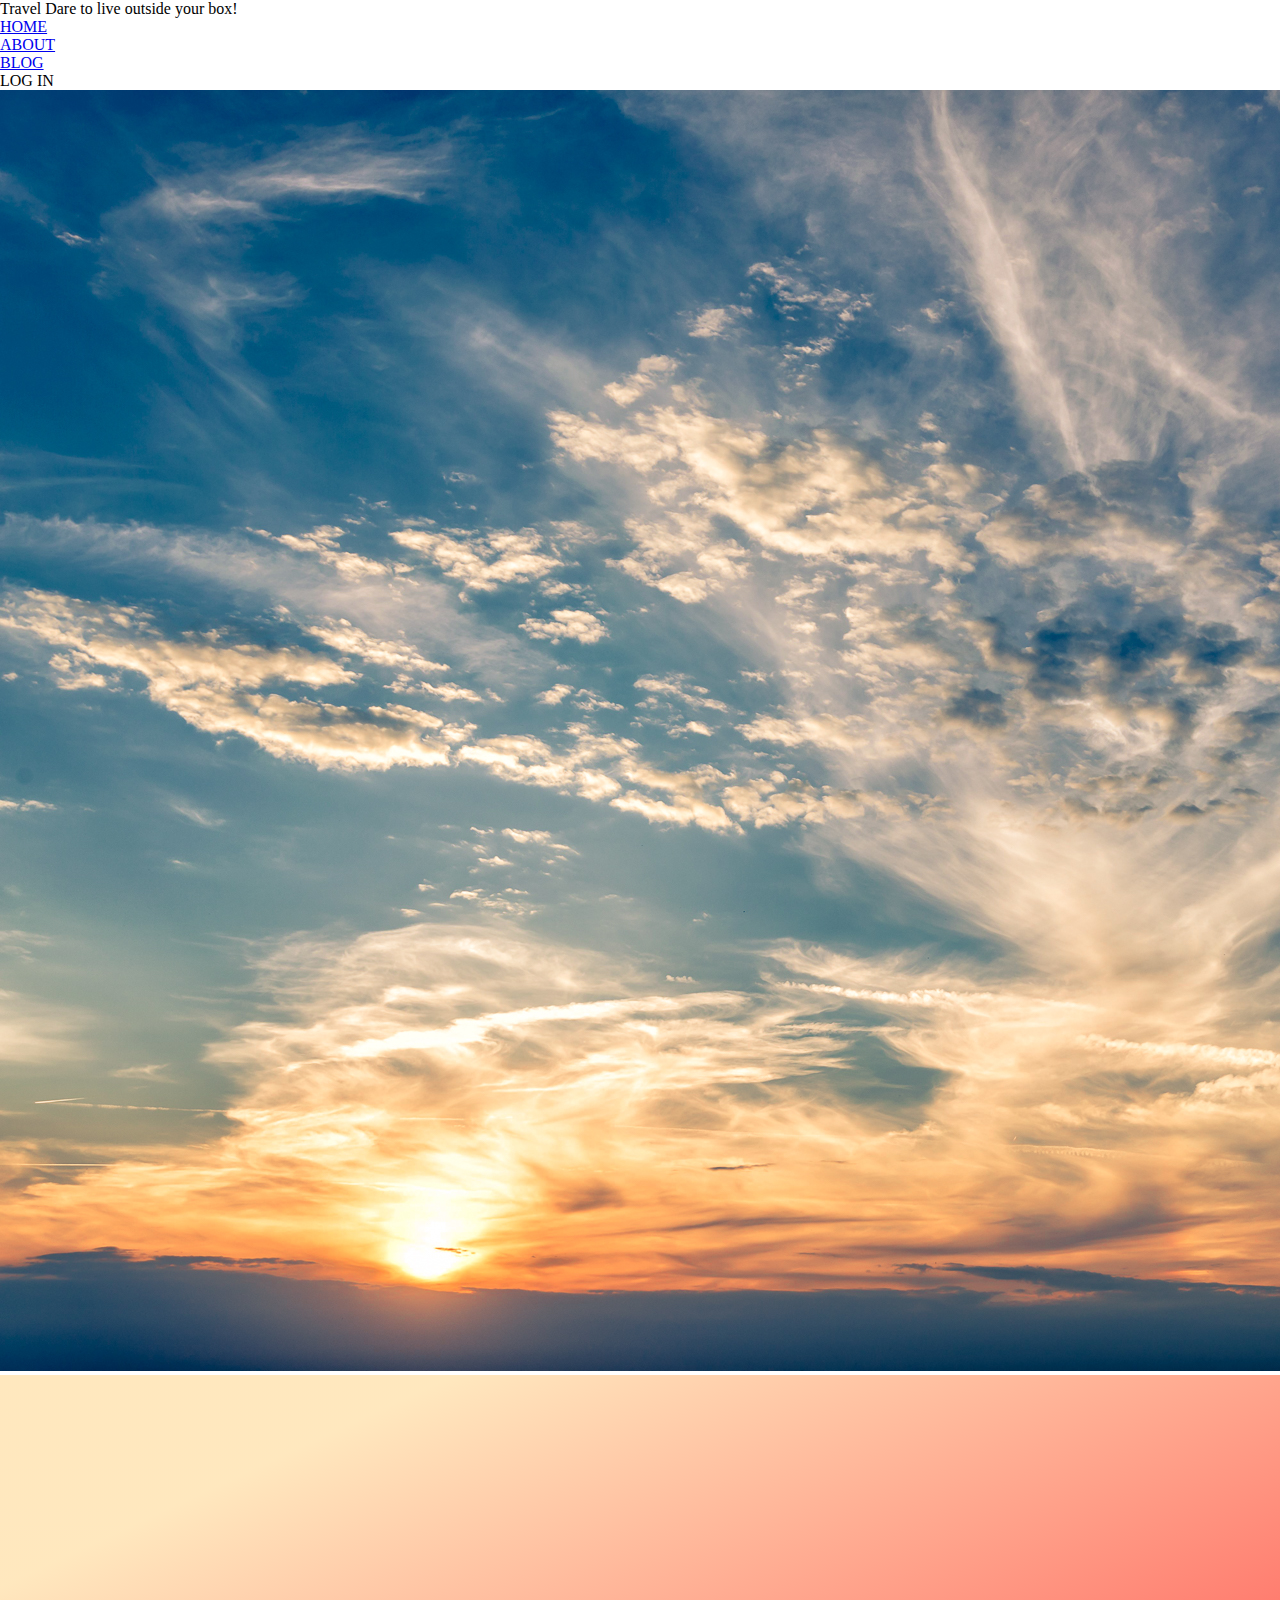
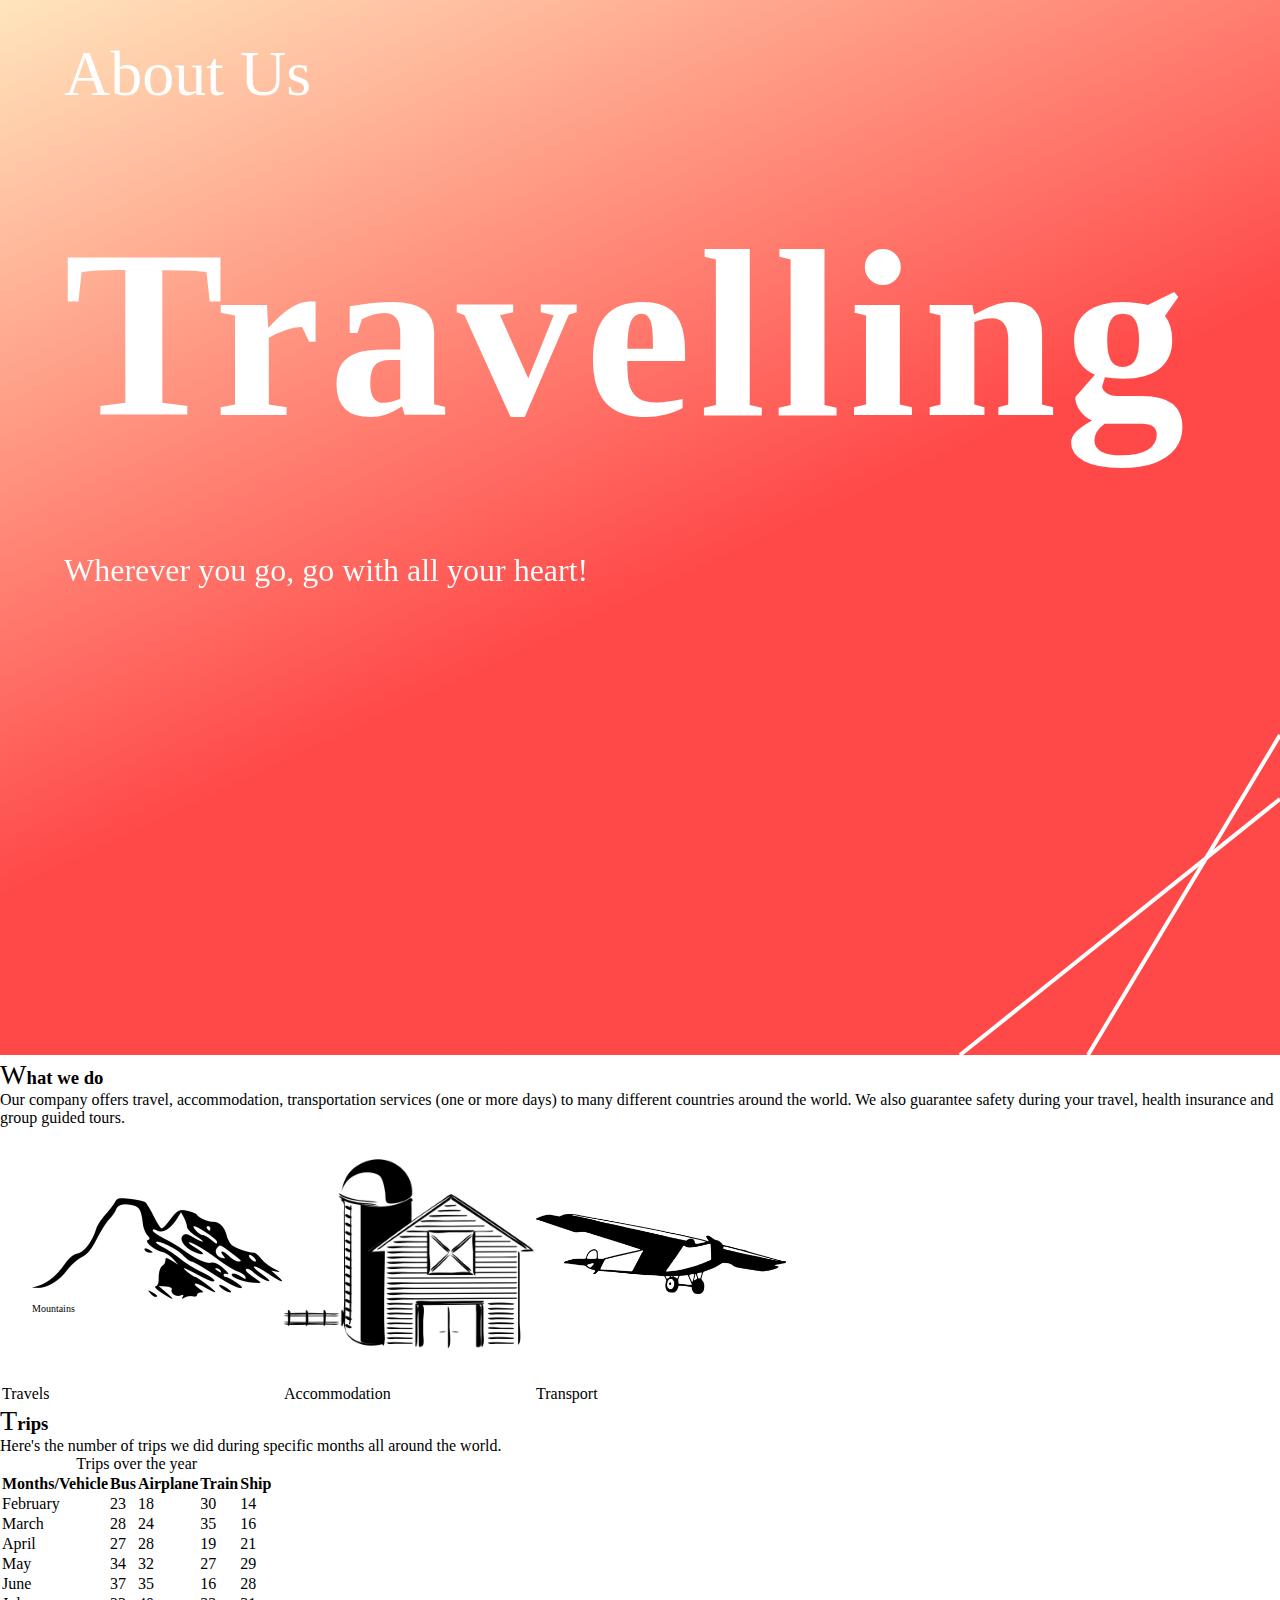
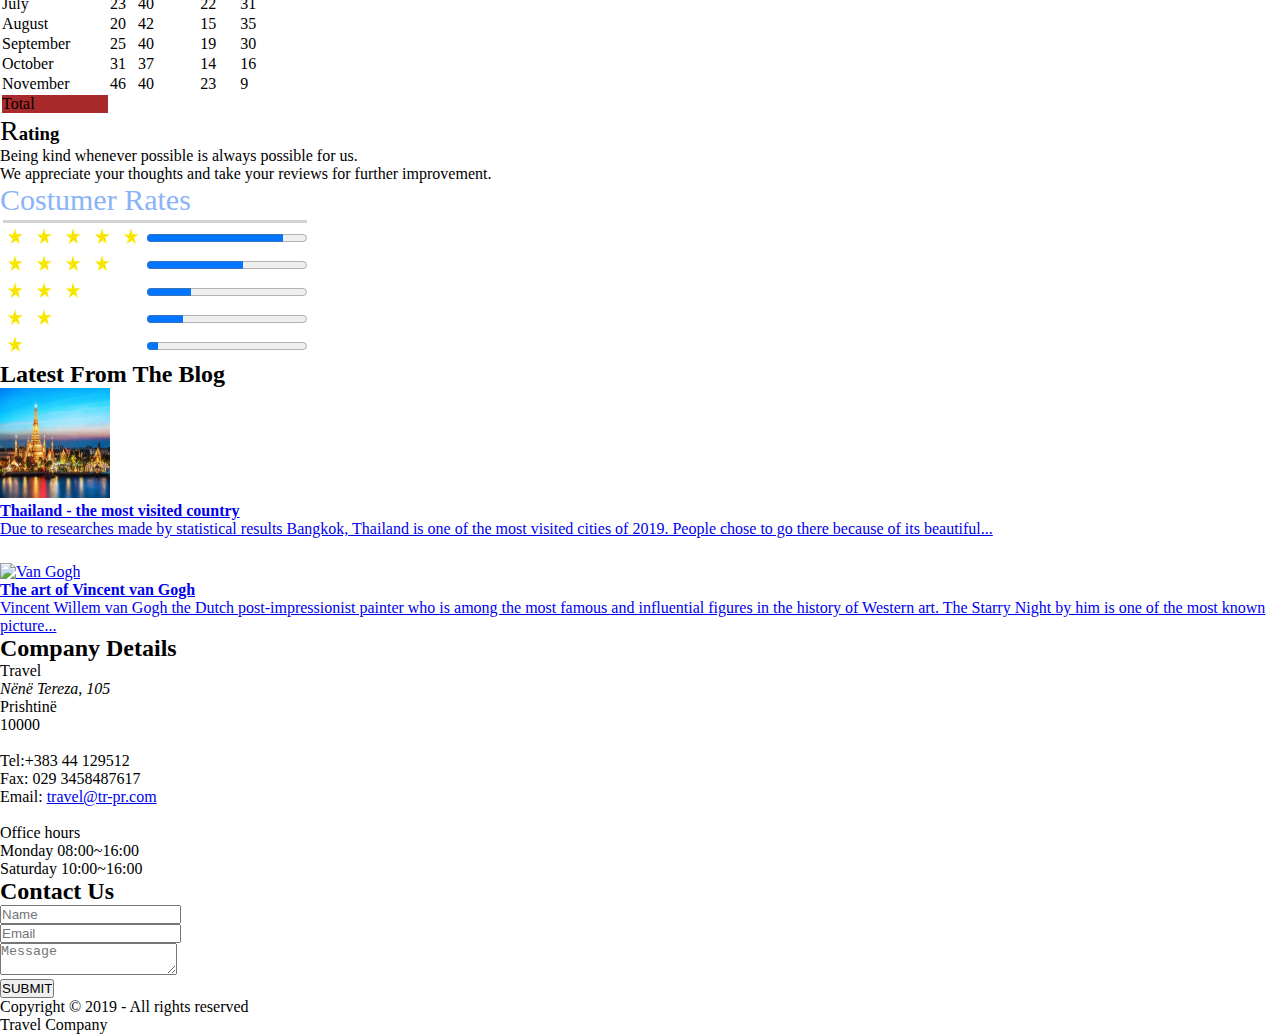
==== about.html @ fc351507 "about page/ with css added" ====
<!DOCTYPE html>
<html lang="en">

<head>
    <title>About</title>
    <meta name="viewport" content="width=device-width, initial-scale=1.0">
    <link rel="stylesheet" href="css/reset.css">
    <link rel="stylesheet" href="css/style.css">
    <link rel="stylesheet" href="css/about.css">

    <script src="js/about.js"></script>

</head>

<body>
    <header>
        <div class="navigation">
            <nav>
                <div class="header-text">
                    <span class="composition-text">
                        Travel
                    </span>

                    <span class="left-text">
                        Dare to live outside your box!
                    </span>
                </div>
                <i class="fa fa-bars menu-toggle"></i>
                <ul>
                    <li><a href="index.html">HOME</a></li>
                    <li><a href="about.html" target="_self">ABOUT</a></li>
                    <li><a href="blog.html" target="_self">BLOG</a></li>
                    <li><a>LOG IN</a></li>

                </ul>
            </nav>
        </div>
    </header>



    <picture>
        <img src="images/sky.jpg" alt="undercoverPicture">
        <svg width="100%" height="1280">
            <defs>
                <linearGradient id="gradient" gradientTransform="rotate(65)">
                    <stop offset="15%" stop-color="#ffe2ae" />
                    <stop offset="80%" stop-color="#ff1a1a" />
                </linearGradient>
                <mask id="masking">
                    <rect width="100%" height="100%" fill="#fff" />
                    <text x="5%" y="25%" font-size="4em" font-weight="300">About Us</text>
                    <text x="5%" y="50%" font-size="15em" letter-spacing="8" font-weight="700">Travelling</text>
                    <text x="5%" y="63%" font-size="2em" font-weight="300">Wherever you go, go with all your
                        heart!</text>
                </mask>
            </defs>
            <rect width="100%" height="100%" fill="url(#gradient)" fill-opacity="0.8" mask="url(#masking) " />

            <line x1="75%" y1="100%" x2="100%" y2="80%" style="stroke:white;stroke-width:4" />
            <line x1="85%" y1="100%" x2="100%" y2="75%" style="stroke:white;stroke-width:4" />

        </svg>
    </picture>


    <div class="content">
        <ul>
            <li>
                <h3><span style="font-size: 1.5em;font-weight: initial;"> W</span>hat we do</h3>
                <p>Our company offers travel, accommodation, transportation services (one or more days) to many
                    different countries around the world.
                    We also guarantee safety during your travel, health insurance and group guided tours.</p>
                <table id="work">
                    <tr>
                        <td>
                            <figure style="padding-left: 30px;">
                                <img src="images/weDo/bergkettte-clipart-10.jpg" alt="Mountains" width="250px">
                                <figcaption style="font-size: 10px;">Mountains</figcaption>
                            </figure>
                        </td>
                        <td>
                            <figure>
                                <img src="images/weDo/Architetto----Fattoria.png" alt="Accommodation" width="250px">
                            </figure>
                        </td>
                        <td>
                            <figure>
                                <img src="images/weDo/13924939826696.png" alt="Airplane" width="250px">
                            </figure>
                        </td>
                    </tr>
                    <tr>
                        <td>
                            Travels
                        </td>
                        <td>
                            Accommodation
                        </td>
                        <td>
                            Transport
                        </td>
                    </tr>
                </table>
            </li>
            <li>
                <h3><span style="font-size: 1.5em;font-weight: initial;"> T</span>rips</h3>
                <p>Here's the number of trips we did during specific months all around the world.</p>
                <div class="table">
                    <table id="trips">
                        <caption>Trips over the year</caption>
                        <thead>
                            <tr>
                                <th>Months/Vehicle</th>
                                <th>Bus</th>
                                <th>Airplane</th>
                                <th>Train</th>
                                <th>Ship</th>
                            </tr>
                        </thead>
                        <tbody>
                            <tr>
                                <td>February</td>
                                <td>23</td>
                                <td>18</td>
                                <td>30</td>
                                <td>14</td>
                            </tr>
                            <tr>
                                <td>March</td>
                                <td>28</td>
                                <td>24</td>
                                <td>35</td>
                                <td>16</td>
                            </tr>
                            <tr>
                                <td>April</td>
                                <td>27</td>
                                <td>28</td>
                                <td>19</td>
                                <td>21</td>
                            </tr>
                            <tr>
                                <td>May</td>
                                <td>34</td>
                                <td>32</td>
                                <td>27</td>
                                <td>29</td>
                            </tr>
                            <tr>
                                <td>June</td>
                                <td>37</td>
                                <td>35</td>
                                <td>16</td>
                                <td>28</td>
                            </tr>
                            <tr>
                                <td>July</td>
                                <td>23</td>
                                <td>40</td>
                                <td>22</td>
                                <td>31</td>
                            </tr>
                            <tr>
                                <td>August</td>
                                <td>20</td>
                                <td>42</td>
                                <td>15</td>
                                <td>35</td>
                            </tr>
                            <tr>
                                <td>September</td>
                                <td>25</td>
                                <td>40</td>
                                <td>19</td>
                                <td>30</td>
                            </tr>
                            <tr>
                                <td>October</td>
                                <td>31</td>
                                <td>37</td>
                                <td>14</td>
                                <td>16</td>
                            </tr>
                            <tr>
                                <td>November</td>
                                <td>46</td>
                                <td>40</td>
                                <td>23</td>
                                <td>9</td>
                            </tr>

                            <tr id="total">
                                <td style="background-color: rgb(168, 42, 42);">Total</td>
                                <td></td>
                                <td></td>
                                <td></td>
                                <td></td>
                            </tr>

                        </tbody>
                    </table>
                </div>
            </li>
            <li>
                <h3><span style="font-size: 1.5em;font-weight: initial;"> R</span>ating</h3>
                <p>Being kind whenever possible is always possible for us. <br>We appreciate your thoughts and take your
                    reviews for further improvement.</p>
                <table id="rating" cellpadding="1px" cellspacing="3px">
                    <caption style="font-size: 30px; color:#8AB4F8;text-align: left;">Costumer Rates</caption>
                    <tr>
                        <td colspan="2"
                            style="border-bottom: 3px solid lightgray;color:rgb(39, 90, 170); text-align: center;"
                            id="average"></td>
                    </tr>
                    <tr>
                        <td>
                            <img src="images/star.png" alt="star" width="25px" height="20px">
                            <img src="images/star.png" alt="star" width="25px" height="20px">
                            <img src="images/star.png" alt="star" width="25px" height="20px">
                            <img src="images/star.png" alt="star" width="25px" height="20px">
                            <img src="images/star.png" alt="star" width="25px" height="20px">
                        </td>
                        <td>
                            <progress class="prog" max="100" value="85">85</progress>
                        </td>
                    </tr>
                    <tr>
                        <td>
                            <img src="images/star.png" alt="star" width="25px" height="20px">
                            <img src="images/star.png" alt="star" width="25px" height="20px">
                            <img src="images/star.png" alt="star" width="25px" height="20px">
                            <img src="images/star.png" alt="star" width="25px" height="20px">
                        </td>
                        <td>
                            <progress class="prog" max="100" value="60">60</progress class="prog">
                        </td>
                    </tr>
                    <tr>
                        <td>
                            <img src="images/star.png" alt="star" width="25px" height="20px">
                            <img src="images/star.png" alt="star" width="25px" height="20px">
                            <img src="images/star.png" alt="star" width="25px" height="20px">
                        </td>
                        <td>
                            <progress class="prog" max="100" value="28">28</progress class="prog">
                        </td>
                    </tr>
                    <tr>
                        <td>
                            <img src="images/star.png" alt="star" width="25px" height="20px">
                            <img src="images/star.png" alt="star" width="25px" height="20px">
                        </td>
                        <td>
                            <progress class="prog" max="100" value="23">23</progress class="prog">
                        </td>
                    </tr>
                    <tr>
                        <td>
                            <img src="images/star.png" alt="star" width="25px" height="20px">
                        </td>
                        <td>
                            <progress class="prog" max="100" value="7">7</progress class="prog">
                        </td>
                    </tr>
                </table>
            </li>
        </ul>
    </div>




    <footer>
        <div class="footer">
            <div class="footer-content">
                <div class="footer-section blog">
                    <h2>Latest From The Blog</h2>
                    <a href="blog.html" target="_blank">
                        <img src="images/cities/Thailand-Wat-Arun-Buddhist-temple-in-Bangkok-Yai-district-of-Bangkok-Wallpaper-Hd-For-Desktop-Mobile-And-Tablet-3840x2400-915x515.jpg"
                            alt="Thailand landscape" width="110px" height="110px">
                        <h4>Thailand - the most visited country</h4>
                        <p><span style="overflow-x: auto;">Due to researches made by statistical results Bangkok,
                                Thailand is one of the most visited cities of 2019. People chose to go there because of
                                its beautiful...</span></p>
                    </a>

                    <a href="blog.html" style="float: left; margin-top: 25px;" target="_blank">
                        <img src="images/vanGogh/Vincent_van_Gogh_-_Self-portrait_with_grey_felt_hat_-_Google_Art_Project.jpg"
                            alt="Van Gogh" width="110px" height="110px">

                        <h4>The art of Vincent van Gogh</h4>
                        <p><span style="overflow-x: auto;">Vincent Willem van Gogh the Dutch post-impressionist painter
                                who is among the most famous and influential figures in the history of Western art. The
                                Starry Night by him is one of the most known picture...</span></p>
                    </a>
                </div>

                <div class="footer-section details">
                    <h2>Company Details</h2>
                    <ul>
                        <li>Travel</li>
                        <li>
                            <address>N&#xeb;n&#xeb; Tereza, 105</address>
                        </li>
                        <li>Prishtin&#xeb;</li>
                        <li>10000</li>
                        <br>
                        <li>Tel:+383 44 129512</li>
                        <li>Fax: 029 3458487617</li>
                        <li>Email: <a href="mailto:contact@mydomain.com">travel@tr-pr.com</a></li>
                        <br>
                        <li>Office hours</li>
                        <li>Monday 08:00~16:00</li>
                        <li>Saturday 10:00~16:00</li>
                    </ul>
                </div>

                <div class="footer-section contact-form">
                    <h2>Contact Us</h2>
                    <form action="" method="post" id="contact">
                        <input type="text" placeholder="Name" name="inputType1"><br>
                        <input type="email" placeholder="Email" name="inputType1" required><br>
                        <textarea placeholder="Message"></textarea><br>
                        <input type="submit" form="contact" value="SUBMIT">
                    </form>
                </div>
            </div>

            <div class="footer-bottom">
                <p id="copy">Copyright &copy; 2019 - All rights reserved</p>
                <p id="template">Travel Company</p>
            </div>
        </div>
    </footer>
</body>

</html>
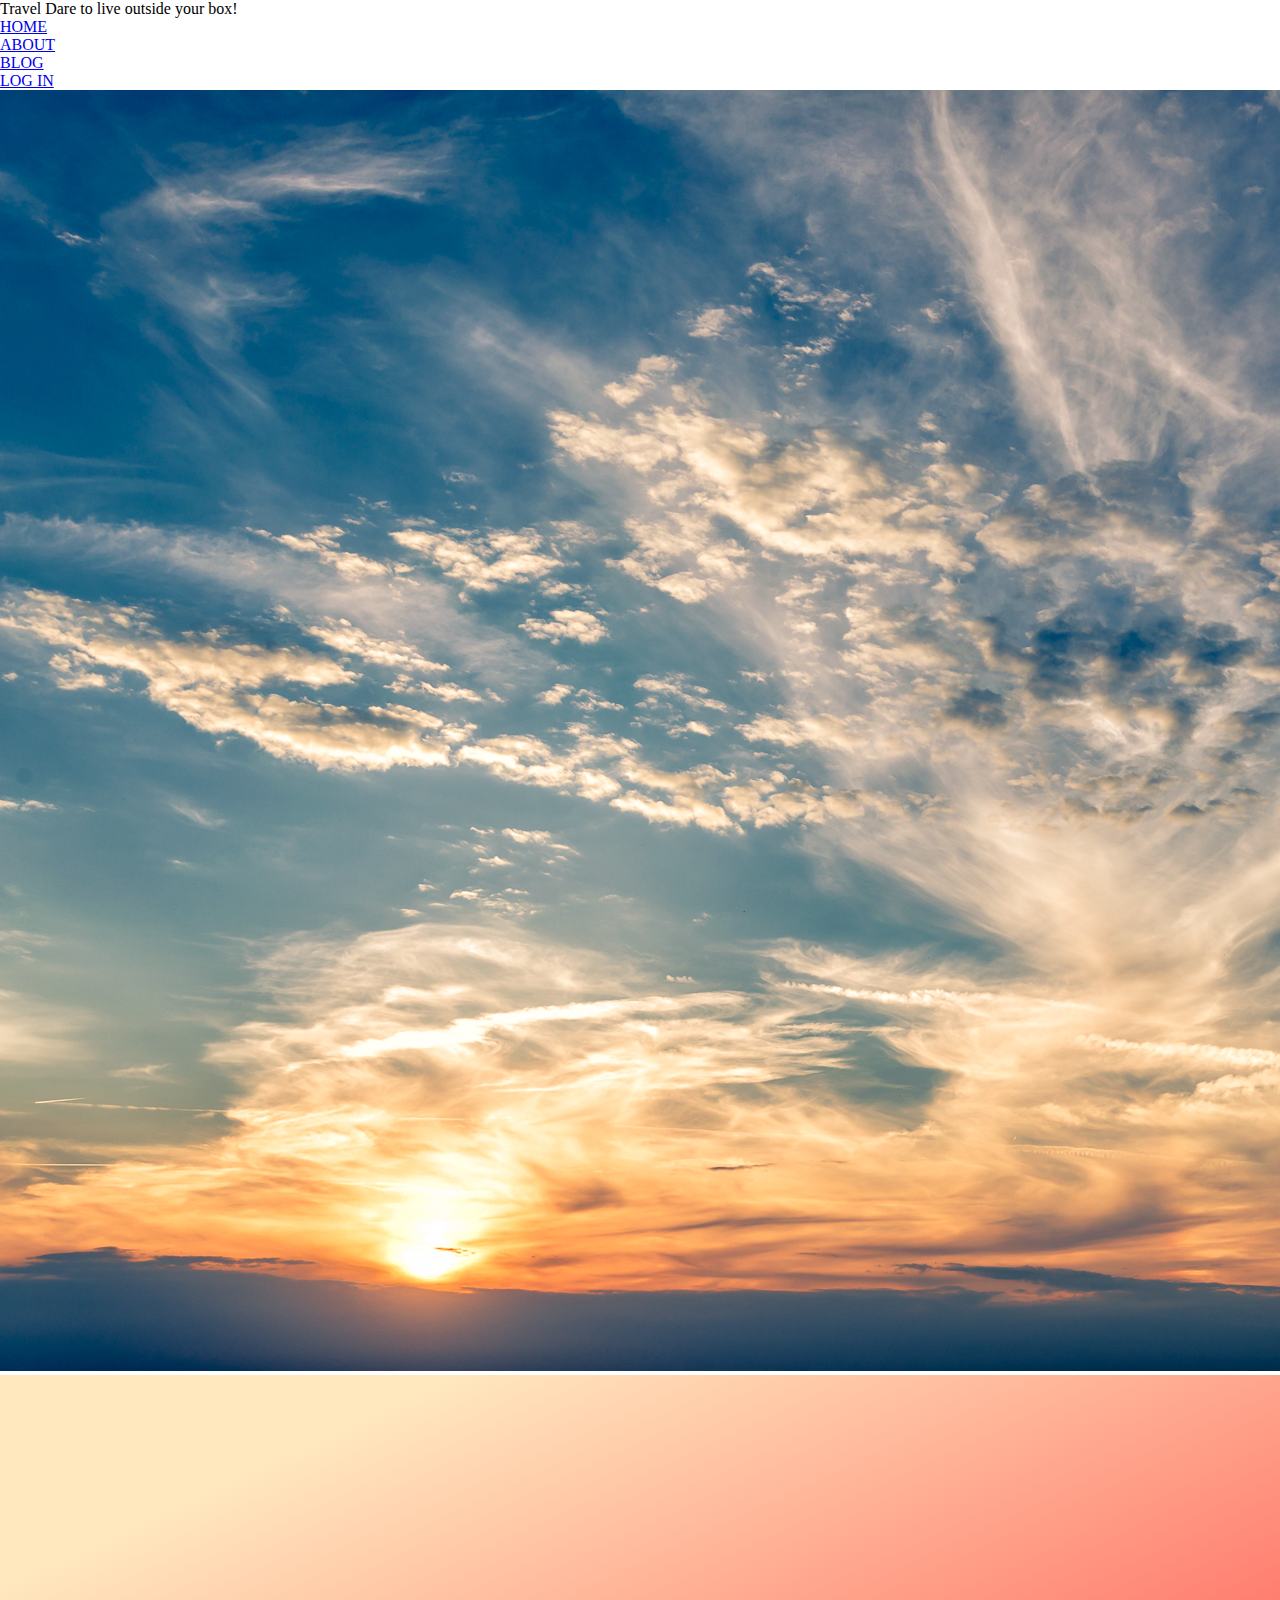
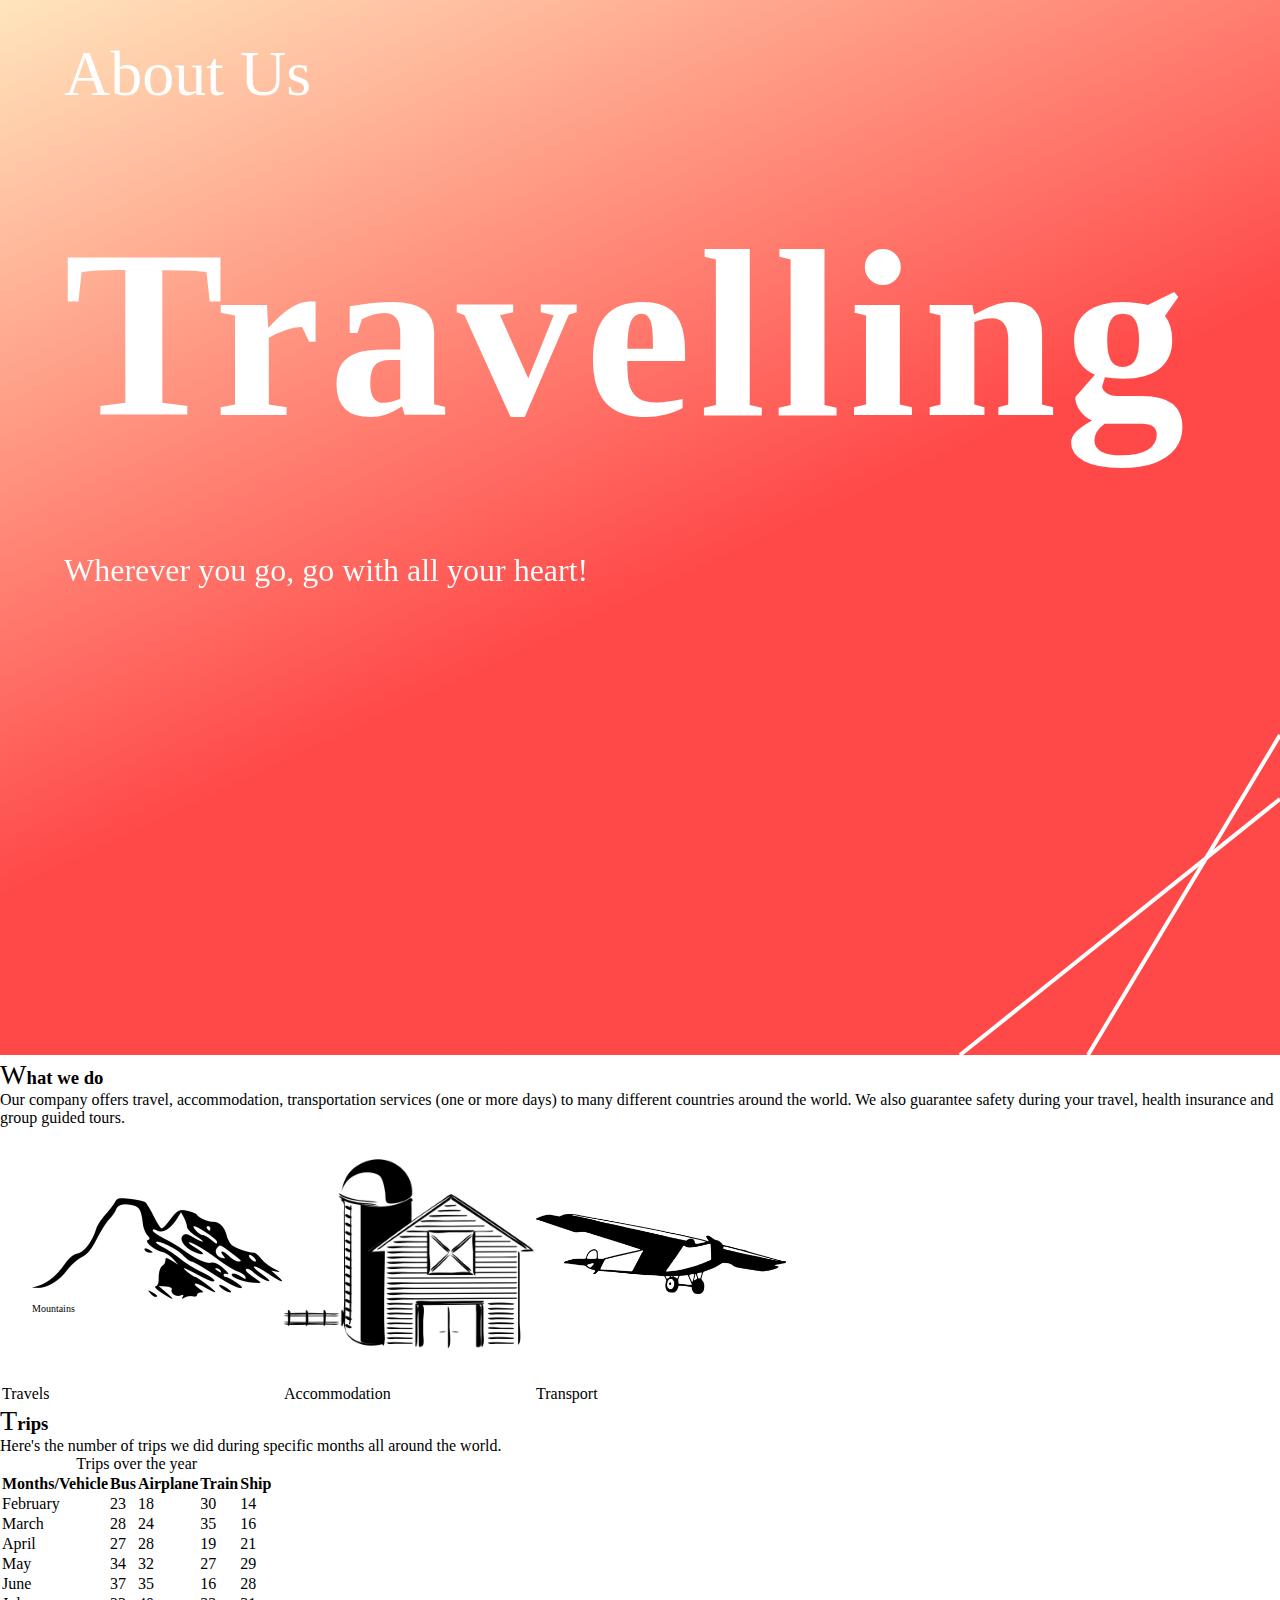
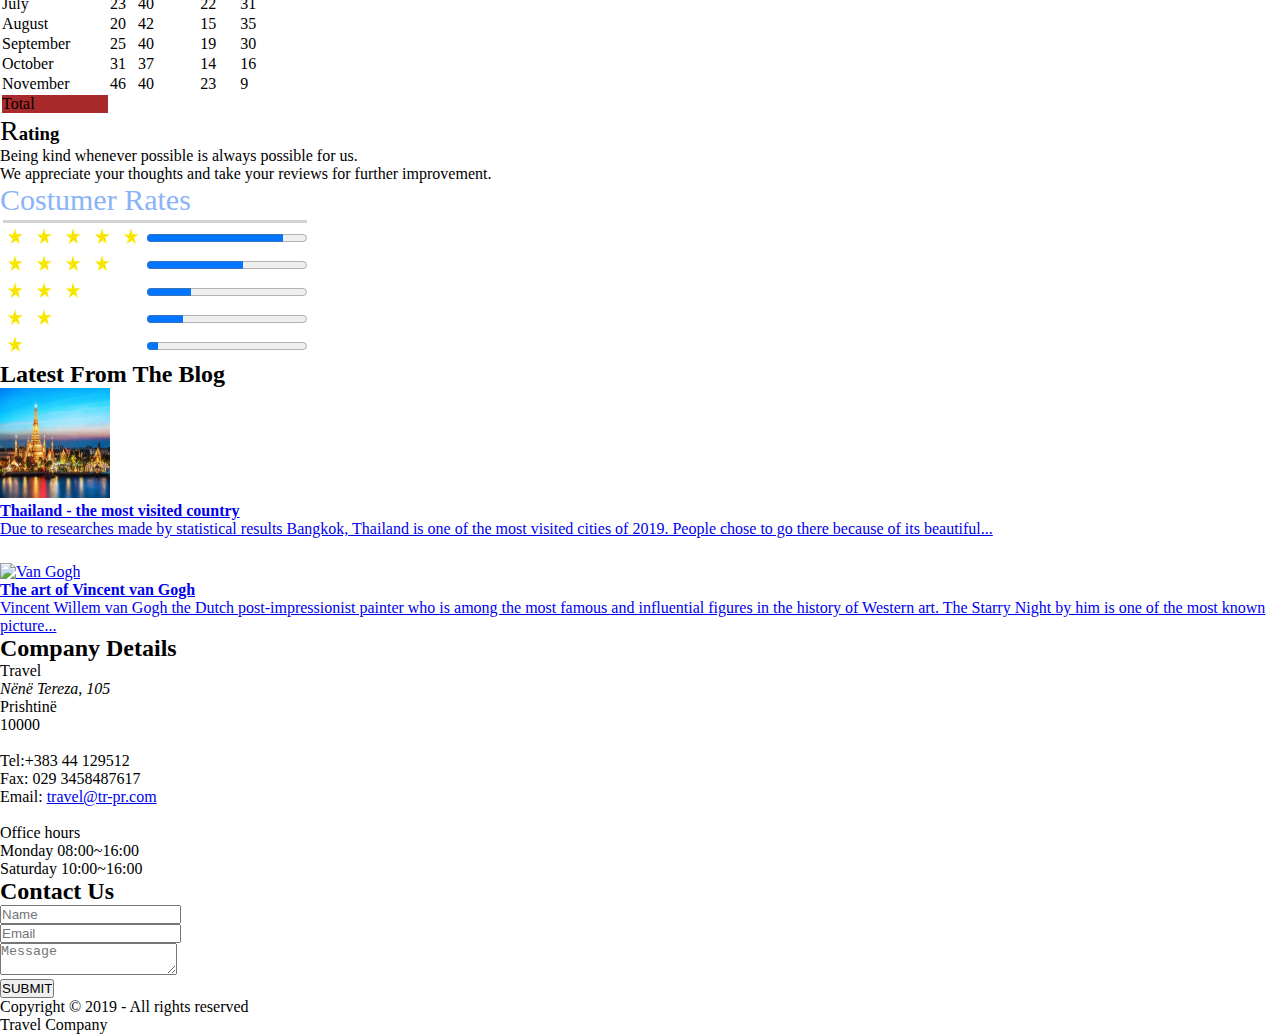
==== commit 02f34690: "adding login js and css" ====
--- a/about.html
+++ b/about.html
@@ -30,7 +30,7 @@
                     <li><a href="index.html">HOME</a></li>
                     <li><a href="about.html" target="_self">ABOUT</a></li>
                     <li><a href="blog.html" target="_self">BLOG</a></li>
-                    <li><a>LOG IN</a></li>
+                    <li><a class="login" href="login.html" target="_self">LOG IN</a></li>
 
                 </ul>
             </nav>
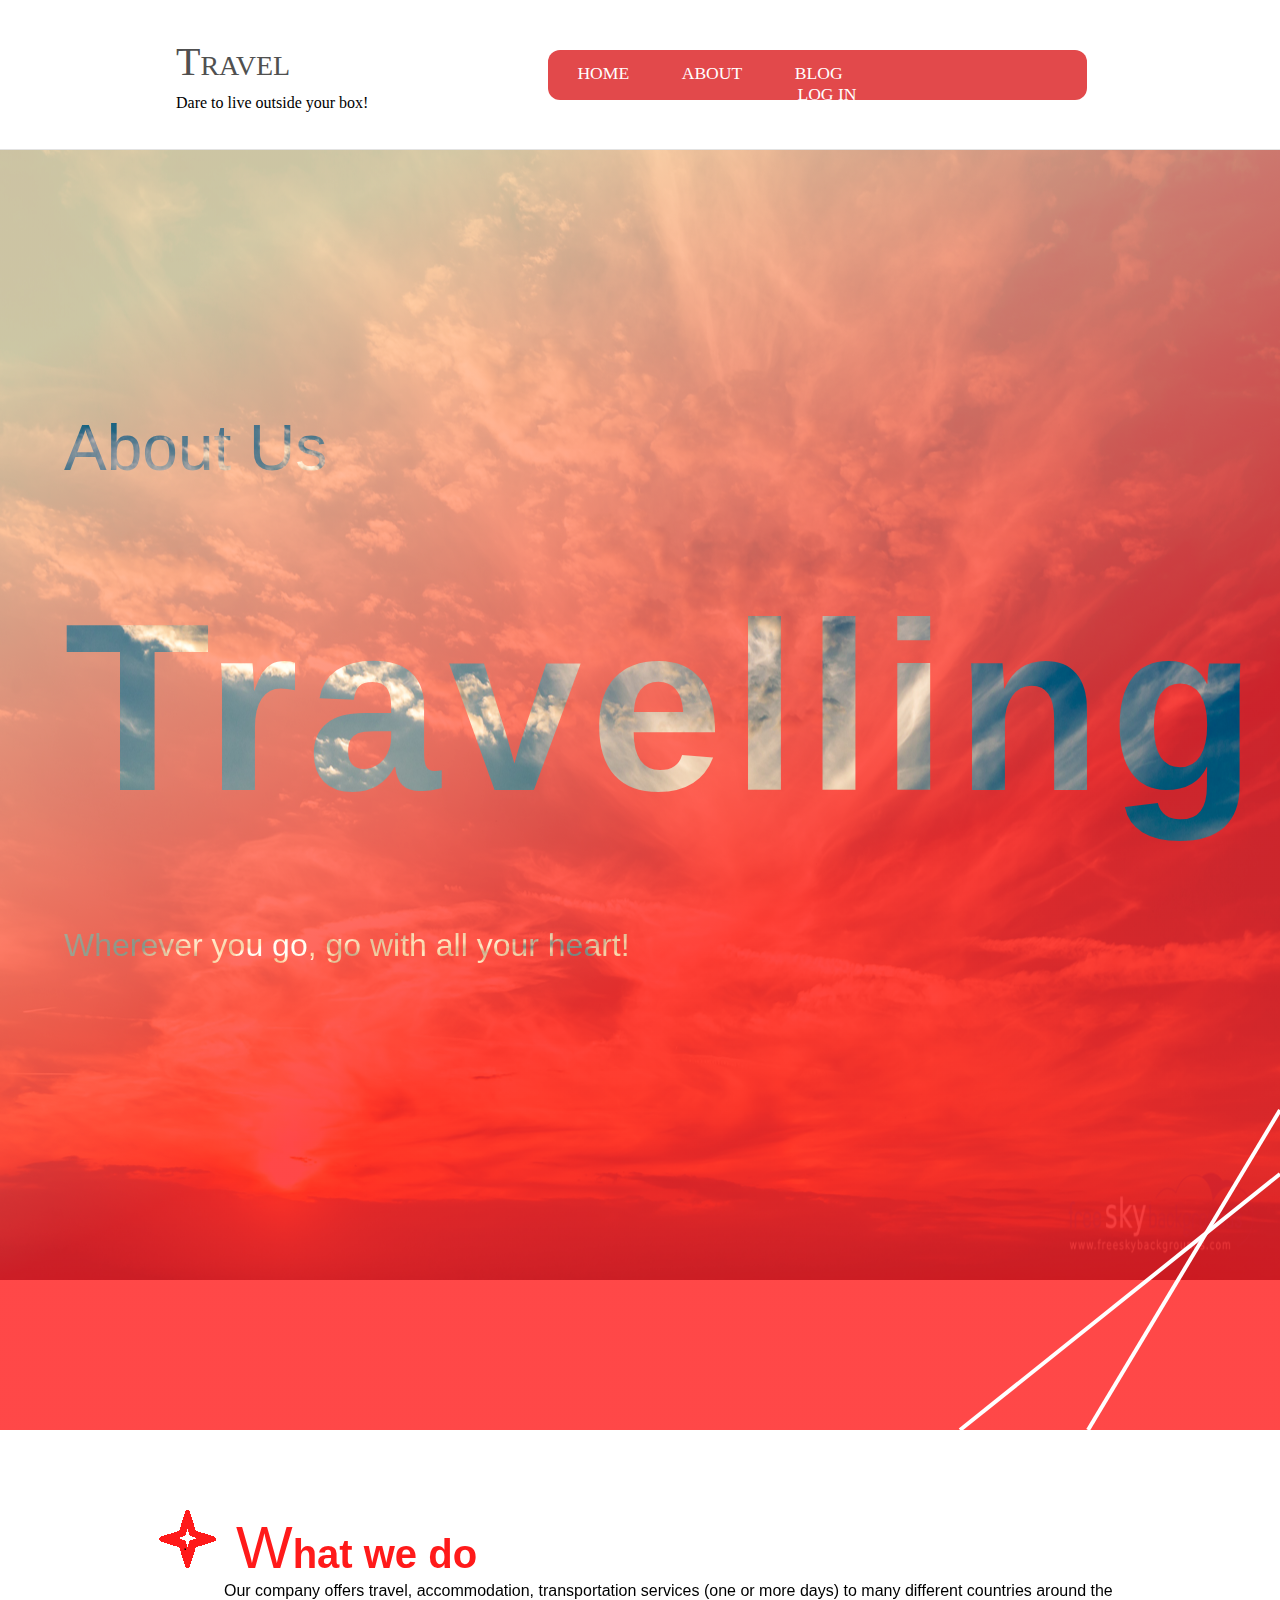
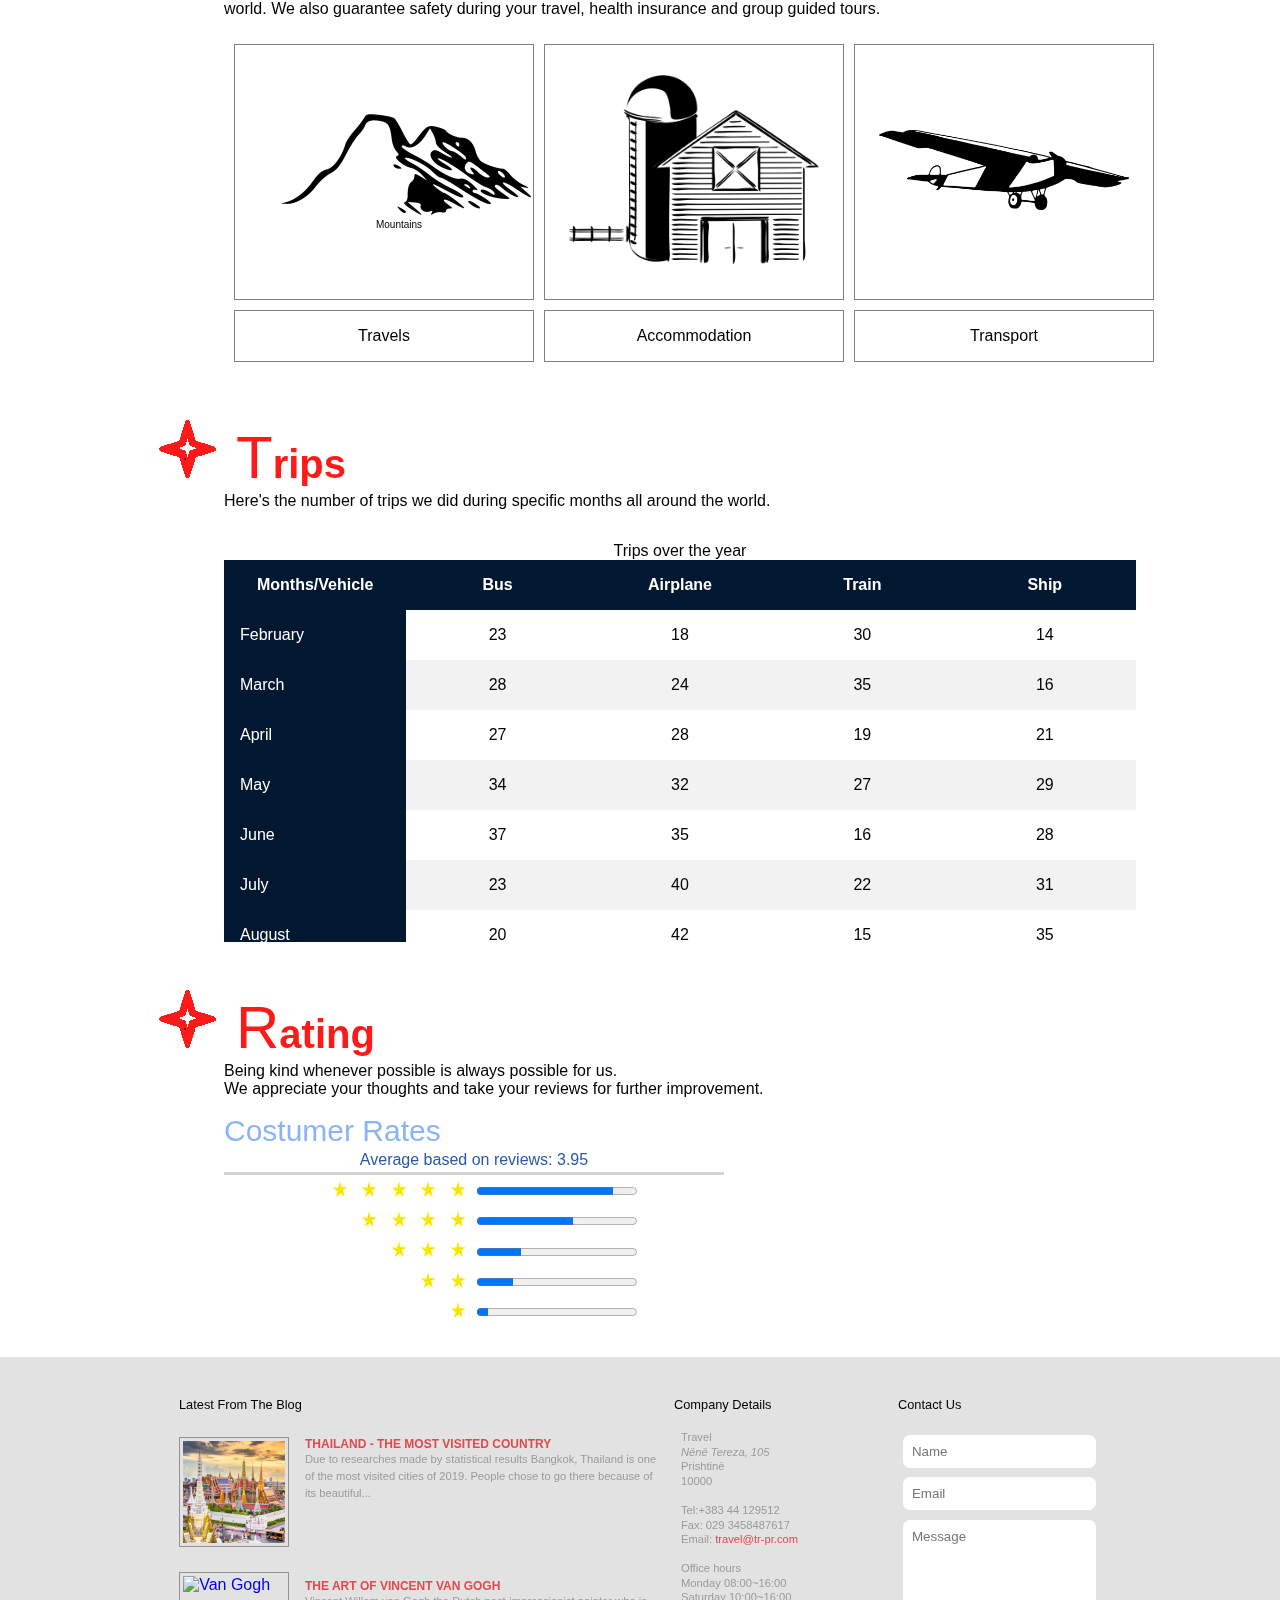
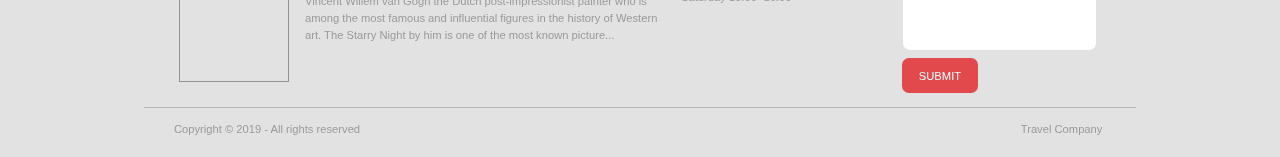
==== commit 5b80bec0: "final small change" ====
--- a/about.html
+++ b/about.html
@@ -277,8 +277,7 @@
                 <div class="footer-section blog">
                     <h2>Latest From The Blog</h2>
                     <a href="blog.html" target="_blank">
-                        <img src="images/cities/Thailand-Wat-Arun-Buddhist-temple-in-Bangkok-Yai-district-of-Bangkok-Wallpaper-Hd-For-Desktop-Mobile-And-Tablet-3840x2400-915x515.jpg"
-                            alt="Thailand landscape" width="110px" height="110px">
+                        <img src="images/cities/thailand.jpg" alt="Thailand landscape" width="110px" height="110px">
                         <h4>Thailand - the most visited country</h4>
                         <p><span style="overflow-x: auto;">Due to researches made by statistical results Bangkok,
                                 Thailand is one of the most visited cities of 2019. People chose to go there because of
--- a/css/style.css
+++ b/css/style.css
@@ -0,0 +1,259 @@
+html, body{
+    font-family: 'Trebuchet MS', 'Lucida Sans Unicode', 'Lucida Grande', 'Lucida Sans', sans-serif;
+    background-color: #ffffff;
+    width:100%;
+}
+*{
+    box-sizing: border-box;
+}
+
+
+header
+{
+   
+    height:150px;
+    width: 100%;
+}
+header .navigation{
+    display: flex;
+    flex-direction: row;
+    justify-content: center;
+    width: 100%;
+    height: 150px;
+}
+
+header nav{
+    padding: 2em 11em;
+    display: flex;
+    align-items: center;
+    width: 100%;
+}
+
+header ul{
+    float: right;
+    margin-left:180px;
+
+    padding-top: 13px;
+     padding-left: 5px;
+    list-style: none;
+    width: 58%;
+    height: 50px;
+    background-color:#E2494B;
+    border-radius:12px;
+}
+
+
+header ul li a {
+    padding: 5px;
+    font-size:1.1rem;
+    text-decoration: none;
+    font-family: Georgia, 'Times New Roman', Times, serif;
+    color:white;
+    padding: 1rem 1rem;
+    border-radius:12px;
+}
+
+
+header ul li {
+  display: inline;
+  padding: 0 8px;
+  padding-top: 10px; 
+  
+}
+
+
+header .menu-toggle{
+    display: none;
+}
+
+
+header a{
+    text-decoration: none;
+    color:white;
+    font-family: Georgia, 'Times New Roman', Times, serif;
+    font-size: small;
+}
+
+header ul li a:hover{
+    color:#ee9395;
+    font-family: Georgia, 'Times New Roman', Times, serif;
+    transition: 0.3s;
+}
+
+header .login{
+  margin-left: 220px;
+}
+
+
+
+  .navigation {
+    justify-content: center;
+    float:left;
+    height: 133px;
+    border-bottom: 1px solid #e2e2e2;
+    
+  }
+
+  .header-text {
+    display: grid;
+    font-family: Georgia, 'Times New Roman', Times, serif;
+  }
+  
+  .composition-text {
+    font-style: regular;
+    color: #505050;
+    font-size: 30pt;
+    text-transform: capitalize;
+    font-variant: small-caps;
+    margin-bottom: 9px;
+  }
+
+
+
+
+
+
+footer{
+    
+    background-color: #E2E2E2 ;
+    color: #9A9A9A;
+    height: 400px;
+    position: relative;
+    width: 100%;
+}
+
+.footer{
+    margin: 0.5em 9em;
+}
+footer .footer-content{
+    height: 350px;
+    display: grid;
+    grid-template-columns: 50% 25% 25%;
+}
+
+footer .footer-content h2{
+    font-size: 0.8em;
+    font-weight: lighter;
+    color: #000000;
+    padding: 20px 0 18px 0;
+}
+
+footer .footer-content .blog{
+    padding: 20px 0 0 10px;
+    margin-left: 25px;
+    width: 100%;
+    display: block;
+}
+.details{
+    display: inline-block;
+    padding: 1em;
+    margin: 0  1.5em;
+}
+footer .footer-content .blog img{
+    border: #919191 solid 1px;
+    padding: 0.2em;
+    float: left;
+    margin-right: 1rem;
+}
+footer .footer-content .blog h4{
+    color: #E2494C;
+    font-size: 0.75em;
+    margin-top: 7px;
+    padding-left: 20px;
+    text-transform: uppercase;
+}
+footer .footer-content .blog a{
+    text-decoration: none;
+}
+
+footer .footer-content .blog p{
+    font-size: 0.7em;
+    line-height: 1.5em;
+    color: #9A9A9A;
+}
+
+footer .footer-content .details{
+    padding: 20px 10px;
+}
+
+
+footer .footer-content .details ul{
+    list-style: none;
+    font-size: 0.7em;
+    margin: 0;
+    padding: 0px 0px 0px 7px;
+    line-height: 1.3em;
+    
+}
+footer .footer-content .details ul li a{
+    text-decoration: none;
+    color: #E2494C;
+}
+
+footer .footer-content .contact-form{
+    padding: 20px 10px;
+}
+footer .footer-content .contact-form input[name="inputType1"] {
+    border: none;
+    width: 85%;
+    border-radius: 7px;
+    height:33px;
+    padding-left: 0.7em;
+    margin: 0.35em;
+}
+
+
+ 
+footer .footer-content .contact-form input[type=submit]{
+    background-color: #E2494C;
+    border: none;
+    border-radius: 7px;
+    color: #E7FFFD;
+    font-size: 0.7em;
+    text-decoration: none;
+    cursor: pointer;
+    width: 33.3%;
+    height: 35px;
+    margin-left: 4px;
+}
+footer .footer-content .contact-form input[type=submit]:hover{
+    background-color: rgb(228, 116, 118);
+    transition: 0.5s;
+}
+footer .footer-content .contact-form textarea{
+    border: none;
+    border-radius: 7px;
+    height: 130px;
+    padding: 0.7em 0 0 0.7em;
+    font-family: Arial, Helvetica, sans-serif;
+    margin: 0.35em;
+    width: 85%;
+    resize: none;
+}
+
+
+footer div.footer-bottom{
+    font-size: 0.7em;
+    height: 40px;
+    width: 100%;
+    position: relative;
+    top: 0px;
+    bottom: 0;
+    background-color: #E2E2E2;
+    padding-top: 30px;
+    border-top: 1px solid rgb(184, 182, 182);
+    border-top-style: ridge;
+
+}
+
+footer p#copy{
+    position: absolute;
+    left: 30px;
+    top: 15px;
+}
+
+footer p#template{
+    position: absolute;
+    right: 3em;
+    top: 15px;
+}--- a/css/about.css
+++ b/css/about.css
@@ -0,0 +1,119 @@
+
+header{
+    position: relative;
+    top: 0;
+    z-index: 3;
+    fill-opacity: 0;
+    background-color: white;
+}
+
+ svg {
+  display: block;
+  position: relative;
+}
+
+picture img {
+  position: fixed;
+  top: 0;
+  will-change: transform;
+  width: 100%;
+  height: 1280px;
+  z-index: 0;
+} 
+
+.content{
+    position: relative;
+    top: 0;
+    background-color: white;
+    padding: 2em 9em 2em 14em;
+    margin-bottom: -10px;
+}
+
+.content ul li{
+    list-style-image: url(../images/listType1.png);
+    
+}
+
+div ul li h3{
+    padding: 0 0 0 0.3em;
+    color: #ff1a1a;
+    font-size: 2.5em;
+    margin-top: 1em;
+}
+
+table{
+    width: 100%;
+    table-layout: fixed;
+    display: table; 
+    border-collapse: collapse;
+}
+
+
+table thead th{
+    background-color: rgb(2, 24, 49);
+    color: white;
+    padding: 1em;
+    text-align: center;
+}
+
+tbody td{
+    text-align: center;
+}
+
+tbody tr td:first-child{
+    background-color: rgb(2, 24, 49);
+    text-align: left;
+    color: white;
+    padding: 1em;
+}
+
+table tbody tr:nth-child(even){
+    background-color: #f2f2f2;
+}
+
+
+table tbody tr:hover {
+    background-color:rgba(168, 42, 42, 0.61);
+}
+
+#total{
+    background-color: rgb(168, 42, 42);
+}
+
+.table{
+	 height: 400px;
+     margin: auto;
+     margin-top: 2em;
+	 display: block;
+	 overflow-y: scroll;
+}
+
+#work{
+    margin-top: 1em;
+    border-spacing: 10px;
+    border-collapse: separate;
+}
+
+#work tr td{
+    background-color: white;
+    border: 1px solid gray;
+    width: 300px;
+    color: black;
+    text-align: center;
+}
+
+#rating{
+    width: 500px;
+    margin-top: 1em;
+}
+
+#rating tr td{
+    background-color: white;
+    color: black;
+    padding: 0.2em;
+    text-align: right;
+}
+
+#rating tr td:nth-child(2){
+    text-align: left;
+}
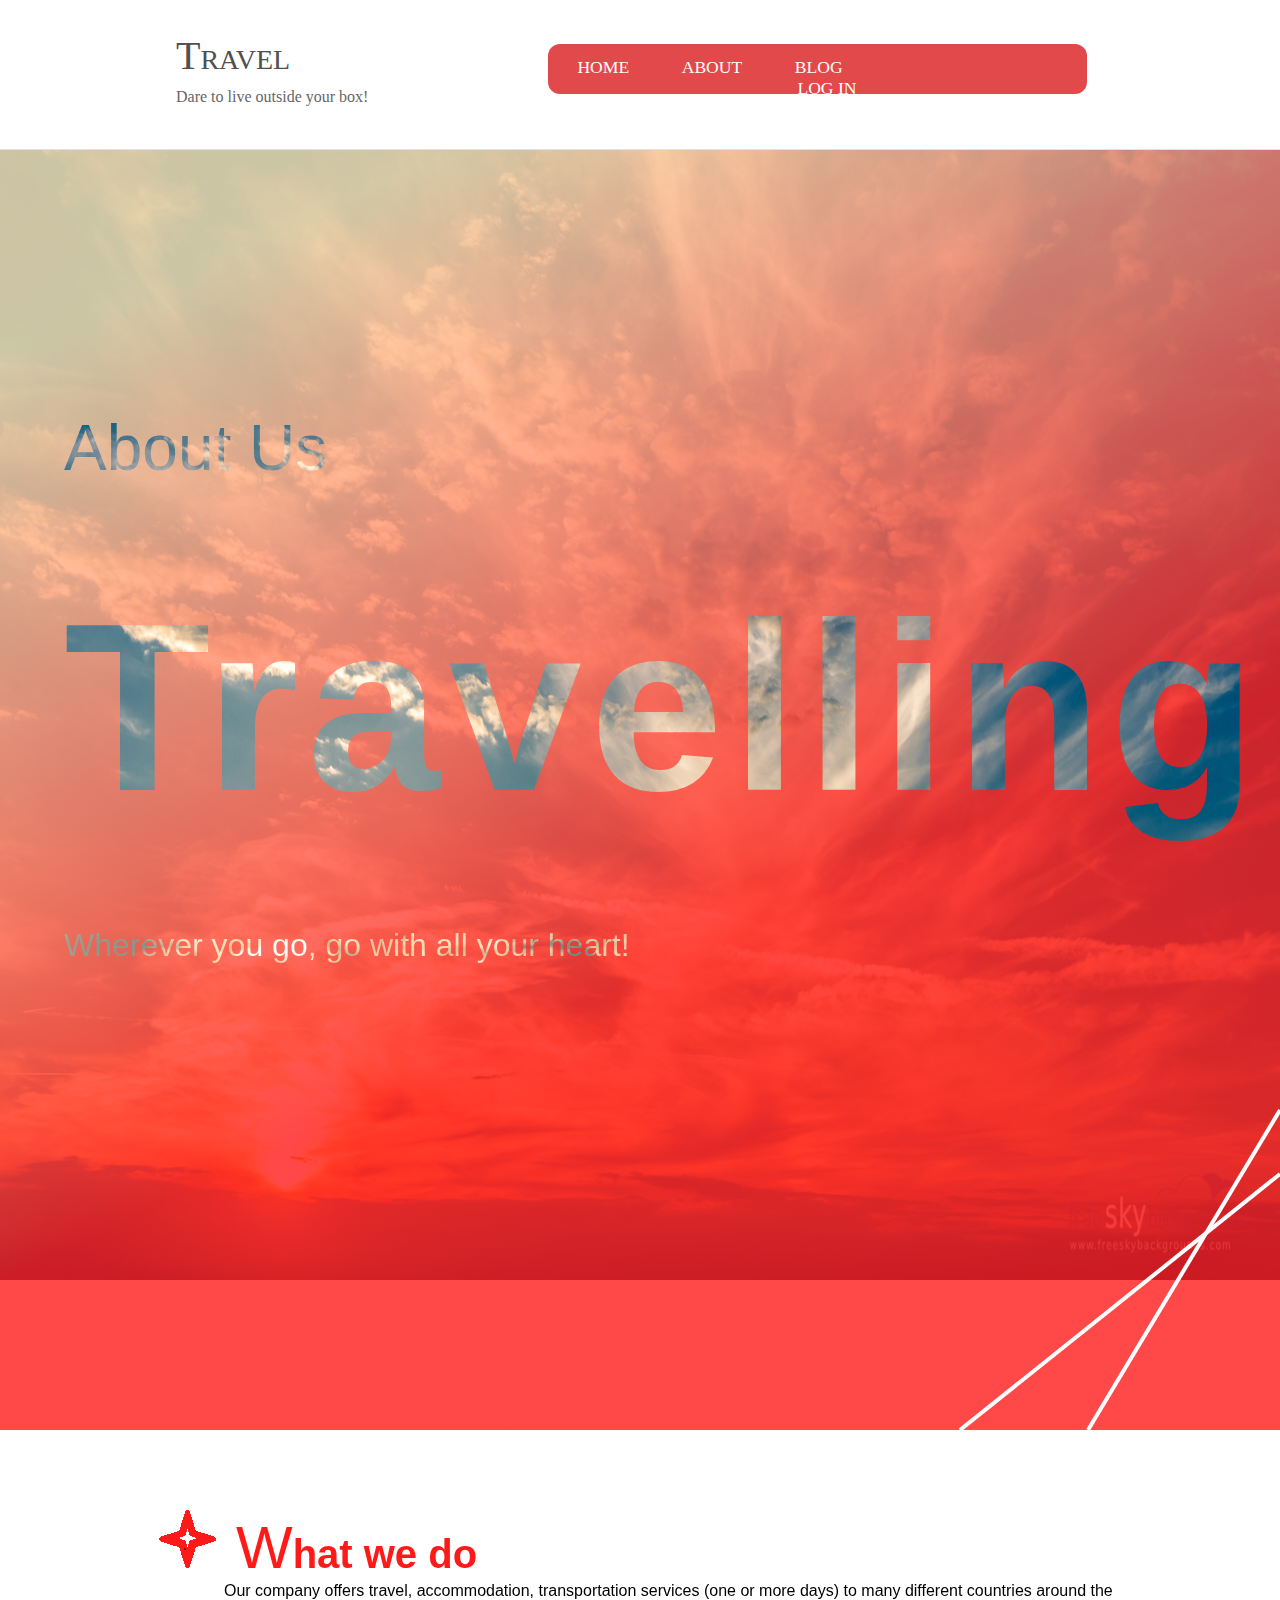
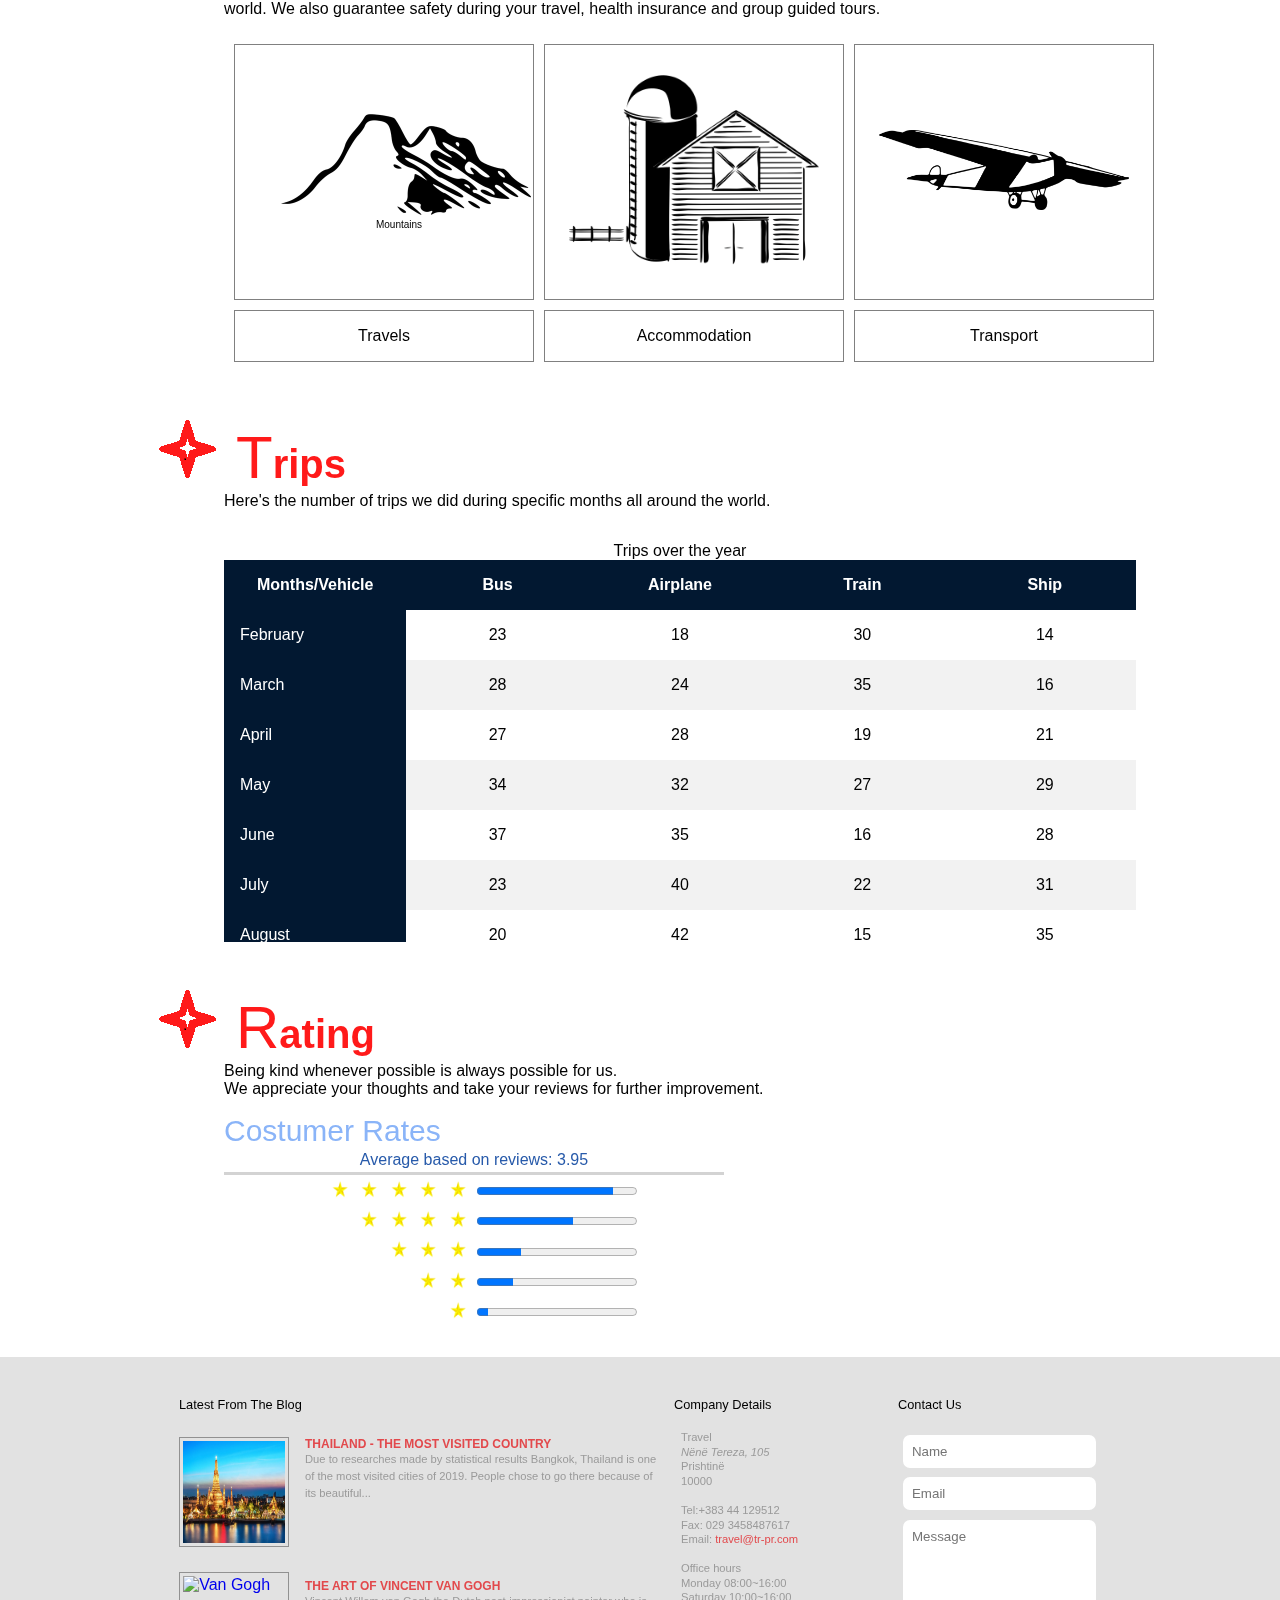
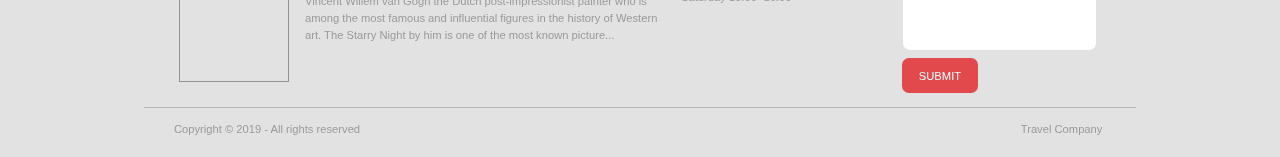
==== commit be72ad4b: "db connection / added php in signUp and logIn page" ====
--- a/about.html
+++ b/about.html
@@ -1,337 +1,341 @@
-<!DOCTYPE html>
-<html lang="en">
-
-<head>
-    <title>About</title>
-    <meta name="viewport" content="width=device-width, initial-scale=1.0">
-    <link rel="stylesheet" href="css/reset.css">
-    <link rel="stylesheet" href="css/style.css">
-    <link rel="stylesheet" href="css/about.css">
-
-    <script src="js/about.js"></script>
-
-</head>
-
-<body>
-    <header>
-        <div class="navigation">
-            <nav>
-                <div class="header-text">
-                    <span class="composition-text">
-                        Travel
-                    </span>
-
-                    <span class="left-text">
-                        Dare to live outside your box!
-                    </span>
-                </div>
-                <i class="fa fa-bars menu-toggle"></i>
-                <ul>
-                    <li><a href="index.html">HOME</a></li>
-                    <li><a href="about.html" target="_self">ABOUT</a></li>
-                    <li><a href="blog.html" target="_self">BLOG</a></li>
-                    <li><a class="login" href="login.html" target="_self">LOG IN</a></li>
-
-                </ul>
-            </nav>
-        </div>
-    </header>
-
-
-
-    <picture>
-        <img src="images/sky.jpg" alt="undercoverPicture">
-        <svg width="100%" height="1280">
-            <defs>
-                <linearGradient id="gradient" gradientTransform="rotate(65)">
-                    <stop offset="15%" stop-color="#ffe2ae" />
-                    <stop offset="80%" stop-color="#ff1a1a" />
-                </linearGradient>
-                <mask id="masking">
-                    <rect width="100%" height="100%" fill="#fff" />
-                    <text x="5%" y="25%" font-size="4em" font-weight="300">About Us</text>
-                    <text x="5%" y="50%" font-size="15em" letter-spacing="8" font-weight="700">Travelling</text>
-                    <text x="5%" y="63%" font-size="2em" font-weight="300">Wherever you go, go with all your
-                        heart!</text>
-                </mask>
-            </defs>
-            <rect width="100%" height="100%" fill="url(#gradient)" fill-opacity="0.8" mask="url(#masking) " />
-
-            <line x1="75%" y1="100%" x2="100%" y2="80%" style="stroke:white;stroke-width:4" />
-            <line x1="85%" y1="100%" x2="100%" y2="75%" style="stroke:white;stroke-width:4" />
-
-        </svg>
-    </picture>
-
-
-    <div class="content">
-        <ul>
-            <li>
-                <h3><span style="font-size: 1.5em;font-weight: initial;"> W</span>hat we do</h3>
-                <p>Our company offers travel, accommodation, transportation services (one or more days) to many
-                    different countries around the world.
-                    We also guarantee safety during your travel, health insurance and group guided tours.</p>
-                <table id="work">
-                    <tr>
-                        <td>
-                            <figure style="padding-left: 30px;">
-                                <img src="images/weDo/bergkettte-clipart-10.jpg" alt="Mountains" width="250px">
-                                <figcaption style="font-size: 10px;">Mountains</figcaption>
-                            </figure>
-                        </td>
-                        <td>
-                            <figure>
-                                <img src="images/weDo/Architetto----Fattoria.png" alt="Accommodation" width="250px">
-                            </figure>
-                        </td>
-                        <td>
-                            <figure>
-                                <img src="images/weDo/13924939826696.png" alt="Airplane" width="250px">
-                            </figure>
-                        </td>
-                    </tr>
-                    <tr>
-                        <td>
-                            Travels
-                        </td>
-                        <td>
-                            Accommodation
-                        </td>
-                        <td>
-                            Transport
-                        </td>
-                    </tr>
-                </table>
-            </li>
-            <li>
-                <h3><span style="font-size: 1.5em;font-weight: initial;"> T</span>rips</h3>
-                <p>Here's the number of trips we did during specific months all around the world.</p>
-                <div class="table">
-                    <table id="trips">
-                        <caption>Trips over the year</caption>
-                        <thead>
-                            <tr>
-                                <th>Months/Vehicle</th>
-                                <th>Bus</th>
-                                <th>Airplane</th>
-                                <th>Train</th>
-                                <th>Ship</th>
-                            </tr>
-                        </thead>
-                        <tbody>
-                            <tr>
-                                <td>February</td>
-                                <td>23</td>
-                                <td>18</td>
-                                <td>30</td>
-                                <td>14</td>
-                            </tr>
-                            <tr>
-                                <td>March</td>
-                                <td>28</td>
-                                <td>24</td>
-                                <td>35</td>
-                                <td>16</td>
-                            </tr>
-                            <tr>
-                                <td>April</td>
-                                <td>27</td>
-                                <td>28</td>
-                                <td>19</td>
-                                <td>21</td>
-                            </tr>
-                            <tr>
-                                <td>May</td>
-                                <td>34</td>
-                                <td>32</td>
-                                <td>27</td>
-                                <td>29</td>
-                            </tr>
-                            <tr>
-                                <td>June</td>
-                                <td>37</td>
-                                <td>35</td>
-                                <td>16</td>
-                                <td>28</td>
-                            </tr>
-                            <tr>
-                                <td>July</td>
-                                <td>23</td>
-                                <td>40</td>
-                                <td>22</td>
-                                <td>31</td>
-                            </tr>
-                            <tr>
-                                <td>August</td>
-                                <td>20</td>
-                                <td>42</td>
-                                <td>15</td>
-                                <td>35</td>
-                            </tr>
-                            <tr>
-                                <td>September</td>
-                                <td>25</td>
-                                <td>40</td>
-                                <td>19</td>
-                                <td>30</td>
-                            </tr>
-                            <tr>
-                                <td>October</td>
-                                <td>31</td>
-                                <td>37</td>
-                                <td>14</td>
-                                <td>16</td>
-                            </tr>
-                            <tr>
-                                <td>November</td>
-                                <td>46</td>
-                                <td>40</td>
-                                <td>23</td>
-                                <td>9</td>
-                            </tr>
-
-                            <tr id="total">
-                                <td style="background-color: rgb(168, 42, 42);">Total</td>
-                                <td></td>
-                                <td></td>
-                                <td></td>
-                                <td></td>
-                            </tr>
-
-                        </tbody>
-                    </table>
-                </div>
-            </li>
-            <li>
-                <h3><span style="font-size: 1.5em;font-weight: initial;"> R</span>ating</h3>
-                <p>Being kind whenever possible is always possible for us. <br>We appreciate your thoughts and take your
-                    reviews for further improvement.</p>
-                <table id="rating" cellpadding="1px" cellspacing="3px">
-                    <caption style="font-size: 30px; color:#8AB4F8;text-align: left;">Costumer Rates</caption>
-                    <tr>
-                        <td colspan="2"
-                            style="border-bottom: 3px solid lightgray;color:rgb(39, 90, 170); text-align: center;"
-                            id="average"></td>
-                    </tr>
-                    <tr>
-                        <td>
-                            <img src="images/star.png" alt="star" width="25px" height="20px">
-                            <img src="images/star.png" alt="star" width="25px" height="20px">
-                            <img src="images/star.png" alt="star" width="25px" height="20px">
-                            <img src="images/star.png" alt="star" width="25px" height="20px">
-                            <img src="images/star.png" alt="star" width="25px" height="20px">
-                        </td>
-                        <td>
-                            <progress class="prog" max="100" value="85">85</progress>
-                        </td>
-                    </tr>
-                    <tr>
-                        <td>
-                            <img src="images/star.png" alt="star" width="25px" height="20px">
-                            <img src="images/star.png" alt="star" width="25px" height="20px">
-                            <img src="images/star.png" alt="star" width="25px" height="20px">
-                            <img src="images/star.png" alt="star" width="25px" height="20px">
-                        </td>
-                        <td>
-                            <progress class="prog" max="100" value="60">60</progress class="prog">
-                        </td>
-                    </tr>
-                    <tr>
-                        <td>
-                            <img src="images/star.png" alt="star" width="25px" height="20px">
-                            <img src="images/star.png" alt="star" width="25px" height="20px">
-                            <img src="images/star.png" alt="star" width="25px" height="20px">
-                        </td>
-                        <td>
-                            <progress class="prog" max="100" value="28">28</progress class="prog">
-                        </td>
-                    </tr>
-                    <tr>
-                        <td>
-                            <img src="images/star.png" alt="star" width="25px" height="20px">
-                            <img src="images/star.png" alt="star" width="25px" height="20px">
-                        </td>
-                        <td>
-                            <progress class="prog" max="100" value="23">23</progress class="prog">
-                        </td>
-                    </tr>
-                    <tr>
-                        <td>
-                            <img src="images/star.png" alt="star" width="25px" height="20px">
-                        </td>
-                        <td>
-                            <progress class="prog" max="100" value="7">7</progress class="prog">
-                        </td>
-                    </tr>
-                </table>
-            </li>
-        </ul>
-    </div>
-
-
-
-
-    <footer>
-        <div class="footer">
-            <div class="footer-content">
-                <div class="footer-section blog">
-                    <h2>Latest From The Blog</h2>
-                    <a href="blog.html" target="_blank">
-                        <img src="images/cities/thailand.jpg" alt="Thailand landscape" width="110px" height="110px">
-                        <h4>Thailand - the most visited country</h4>
-                        <p><span style="overflow-x: auto;">Due to researches made by statistical results Bangkok,
-                                Thailand is one of the most visited cities of 2019. People chose to go there because of
-                                its beautiful...</span></p>
-                    </a>
-
-                    <a href="blog.html" style="float: left; margin-top: 25px;" target="_blank">
-                        <img src="images/vanGogh/Vincent_van_Gogh_-_Self-portrait_with_grey_felt_hat_-_Google_Art_Project.jpg"
-                            alt="Van Gogh" width="110px" height="110px">
-
-                        <h4>The art of Vincent van Gogh</h4>
-                        <p><span style="overflow-x: auto;">Vincent Willem van Gogh the Dutch post-impressionist painter
-                                who is among the most famous and influential figures in the history of Western art. The
-                                Starry Night by him is one of the most known picture...</span></p>
-                    </a>
-                </div>
-
-                <div class="footer-section details">
-                    <h2>Company Details</h2>
-                    <ul>
-                        <li>Travel</li>
-                        <li>
-                            <address>N&#xeb;n&#xeb; Tereza, 105</address>
-                        </li>
-                        <li>Prishtin&#xeb;</li>
-                        <li>10000</li>
-                        <br>
-                        <li>Tel:+383 44 129512</li>
-                        <li>Fax: 029 3458487617</li>
-                        <li>Email: <a href="mailto:contact@mydomain.com">travel@tr-pr.com</a></li>
-                        <br>
-                        <li>Office hours</li>
-                        <li>Monday 08:00~16:00</li>
-                        <li>Saturday 10:00~16:00</li>
-                    </ul>
-                </div>
-
-                <div class="footer-section contact-form">
-                    <h2>Contact Us</h2>
-                    <form action="" method="post" id="contact">
-                        <input type="text" placeholder="Name" name="inputType1"><br>
-                        <input type="email" placeholder="Email" name="inputType1" required><br>
-                        <textarea placeholder="Message"></textarea><br>
-                        <input type="submit" form="contact" value="SUBMIT">
-                    </form>
-                </div>
-            </div>
-
-            <div class="footer-bottom">
-                <p id="copy">Copyright &copy; 2019 - All rights reserved</p>
-                <p id="template">Travel Company</p>
-            </div>
-        </div>
-    </footer>
-</body>
-
+<!DOCTYPE html>
+<html lang="en">
+
+<head>
+    <title>About</title>
+    <meta name="viewport" content="width=device-width, initial-scale=1.0">
+    <link rel="stylesheet" href="css/reset.css">
+    <link rel="stylesheet" href="css/style.css">
+    <link rel="stylesheet" href="css/about.css">
+
+    <script src="js/about.js"></script>
+
+</head>
+
+<body>
+    <!-- HEADER -->
+       <header>
+        <div class="navigation">
+            <nav>
+                <div class="header-text">
+                    <span class="composition-text">
+                        Travel
+                    </span>
+
+                    <span class="left-text">
+                        Dare to live outside your box!
+                    </span>
+                </div>
+                <i class="fa fa-bars menu-toggle"></i>
+                <ul>
+                    <li><a href="index.html">HOME</a></li>
+                    <li><a href="about.html" target="_self">ABOUT</a></li>
+                    <li><a href="blog.html" target="_self">BLOG</a></li>
+                    <li><a class="login" href="logIn.html" target="_self">LOG IN</a></li>
+
+                </ul>
+            </nav>
+        </div>
+    </header>
+    <!-- //HEADER -->
+
+
+
+    <!-- CONTENT -->
+    <picture>
+        <img src="images/sky.jpg" alt="undercoverPicture">
+        <svg width="100%" height="1280">
+            <defs>
+                <linearGradient id="gradient" gradientTransform="rotate(65)">
+                    <stop offset="15%" stop-color="#ffe2ae" />
+                    <stop offset="80%" stop-color="#ff1a1a" />
+                </linearGradient>
+                <mask id="masking">
+                    <rect width="100%" height="100%" fill="#fff" />
+                    <text x="5%" y="25%" font-size="4em" font-weight="300">About Us</text>
+                    <text x="5%" y="50%" font-size="15em" letter-spacing="8" font-weight="700">Travelling</text>
+                    <text x="5%" y="63%" font-size="2em" font-weight="300">Wherever you go, go with all your
+                        heart!</text>
+                </mask>
+            </defs>
+            <rect width="100%" height="100%" fill="url(#gradient)" fill-opacity="0.8" mask="url(#masking) " />
+
+            <line x1="75%" y1="100%" x2="100%" y2="80%" style="stroke:white;stroke-width:4" />          
+            <line x1="85%" y1="100%" x2="100%" y2="75%" style="stroke:white;stroke-width:4" />
+            
+        </svg>
+    </picture>
+
+
+    <div class="content">
+        <ul>
+            <li>
+                <h3><span style="font-size: 1.5em;font-weight: initial;"> W</span>hat we do</h3>
+                <p>Our company offers travel, accommodation, transportation services (one or more days) to many
+                    different countries around the world.
+                    We also guarantee safety during your travel, health insurance and group guided tours.</p>
+                <table id="work">
+                    <tr>
+                        <td>
+                            <figure style="padding-left: 30px;">
+                                <img src="images/weDo/bergkettte-clipart-10.jpg" alt="Mountains" width="250px">
+                                <figcaption style="font-size: 10px;">Mountains</figcaption>
+                            </figure>
+                        </td>
+                        <td>
+                            <figure>
+                                <img src="images/weDo/Architetto----Fattoria.png" alt="Accommodation" width="250px">
+                            </figure>
+                        </td>
+                        <td>
+                            <figure>
+                                <img src="images/weDo/13924939826696.png" alt="Airplane" width="250px">
+                            </figure>
+                        </td>
+                    </tr>
+                    <tr>
+                        <td>
+                            Travels
+                        </td>
+                        <td>
+                            Accommodation
+                        </td>
+                        <td>
+                            Transport
+                        </td>
+                    </tr>
+                </table>
+            </li>
+            <li>
+                <h3><span style="font-size: 1.5em;font-weight: initial;"> T</span>rips</h3>
+                <p>Here's the number of trips we did during specific months all around the world.</p>
+                <div class="table">
+                    <table id="trips">
+                        <caption>Trips over the year</caption>
+                        <thead>
+                            <tr>
+                                <th>Months/Vehicle</th>
+                                <th>Bus</th>
+                                <th>Airplane</th>
+                                <th>Train</th>
+                                <th>Ship</th>
+                            </tr>
+                        </thead>
+                        <tbody>
+                            <tr>
+                                <td>February</td>
+                                <td>23</td>
+                                <td>18</td>
+                                <td>30</td>
+                                <td>14</td>
+                            </tr>
+                            <tr>
+                                <td>March</td>
+                                <td>28</td>
+                                <td>24</td>
+                                <td>35</td>
+                                <td>16</td>
+                            </tr>
+                            <tr>
+                                <td>April</td>
+                                <td>27</td>
+                                <td>28</td>
+                                <td>19</td>
+                                <td>21</td>
+                            </tr>
+                            <tr>
+                                <td>May</td>
+                                <td>34</td>
+                                <td>32</td>
+                                <td>27</td>
+                                <td>29</td>
+                            </tr>
+                            <tr>
+                                <td>June</td>
+                                <td>37</td>
+                                <td>35</td>
+                                <td>16</td>
+                                <td>28</td>
+                            </tr>
+                            <tr>
+                                <td>July</td>
+                                <td>23</td>
+                                <td>40</td>
+                                <td>22</td>
+                                <td>31</td>
+                            </tr>
+                            <tr>
+                                <td>August</td>
+                                <td>20</td>
+                                <td>42</td>
+                                <td>15</td>
+                                <td>35</td>
+                            </tr>
+                            <tr>
+                                <td>September</td>
+                                <td>25</td>
+                                <td>40</td>
+                                <td>19</td>
+                                <td>30</td>
+                            </tr>
+                            <tr>
+                                <td>October</td>
+                                <td>31</td>
+                                <td>37</td>
+                                <td>14</td>
+                                <td>16</td>
+                            </tr>
+                            <tr>
+                                <td>November</td>
+                                <td>46</td>
+                                <td>40</td>
+                                <td>23</td>
+                                <td>9</td>
+                            </tr>
+
+                            <tr id="total">
+                                <td style="background-color: rgb(168, 42, 42);">Total</td>
+                                <td></td>
+                                <td></td>
+                                <td></td>
+                                <td></td>
+                            </tr>
+
+                        </tbody>
+                    </table>
+                </div>
+            </li>
+            <li>
+                <h3><span style="font-size: 1.5em;font-weight: initial;"> R</span>ating</h3>
+                <p>Being kind whenever possible is always possible for us. <br>We appreciate your thoughts and take your reviews for further improvement.</p>
+                <table id="rating" cellpadding="1px" cellspacing="3px">
+                    <caption style="font-size: 30px; color:#8AB4F8;text-align: left;">Costumer Rates</caption>
+                    <tr>
+                        <td colspan="2" style="border-bottom: 3px solid lightgray;color:rgb(39, 90, 170); text-align: center;" id="average"></td>
+                    </tr>
+                    <tr>
+                        <td>
+                            <img src="images/star.png" alt="star" width="25px" height="20px">
+                            <img src="images/star.png" alt="star" width="25px" height="20px">
+                            <img src="images/star.png" alt="star" width="25px" height="20px">
+                            <img src="images/star.png" alt="star" width="25px" height="20px">
+                            <img src="images/star.png" alt="star" width="25px" height="20px">
+                        </td>
+                        <td>
+                            <progress class="prog" max="100" value="85">85</progress>
+                        </td>
+                    </tr>
+                    <tr>
+                        <td>
+                            <img src="images/star.png" alt="star" width="25px" height="20px">
+                            <img src="images/star.png" alt="star" width="25px" height="20px">
+                            <img src="images/star.png" alt="star" width="25px" height="20px">
+                            <img src="images/star.png" alt="star" width="25px" height="20px">
+                        </td>
+                        <td>
+                            <progress class="prog" max="100" value="60">60</progress class="prog">
+                        </td>
+                    </tr>
+                    <tr>
+                        <td>
+                            <img src="images/star.png" alt="star" width="25px" height="20px">
+                            <img src="images/star.png" alt="star" width="25px" height="20px">
+                            <img src="images/star.png" alt="star" width="25px" height="20px">
+                        </td>
+                        <td>
+                            <progress class="prog" max="100" value="28">28</progress class="prog">
+                        </td>
+                    </tr>
+                    <tr>
+                        <td>
+                            <img src="images/star.png" alt="star" width="25px" height="20px">
+                            <img src="images/star.png" alt="star" width="25px" height="20px">
+                        </td>
+                        <td>
+                            <progress class="prog" max="100" value="23">23</progress class="prog">
+                        </td>
+                    </tr>
+                    <tr>
+                        <td>
+                            <img src="images/star.png" alt="star" width="25px" height="20px">
+                        </td>
+                        <td>
+                            <progress class="prog" max="100" value="7">7</progress class="prog">
+                        </td>
+                    </tr>
+                </table>
+            </li>
+        </ul>
+    </div>
+
+    
+    
+
+    <!-- footer -->
+    <footer>
+        <div class="footer">
+            <div class="footer-content">
+                <div class="footer-section blog">
+                    <h2>Latest From The Blog</h2>
+                    <a href="blog.html" target="_blank">
+                        <img src="images/cities/Thailand-Wat-Arun-Buddhist-temple-in-Bangkok-Yai-district-of-Bangkok-Wallpaper-Hd-For-Desktop-Mobile-And-Tablet-3840x2400-915x515.jpg"
+                            alt="Thailand landscape" width="110px" height="110px">
+                        <h4>Thailand - the most visited country</h4>
+                        <p><span style="overflow-x: auto;">Due to researches made by statistical results Bangkok,
+                                Thailand is one of the most visited cities of 2019. People chose to go there because of
+                                its beautiful...</span></p>
+                    </a>
+
+                    <a href="blog.html" style="float: left; margin-top: 25px;" target="_blank">
+                        <img src="images/vanGogh/Vincent_van_Gogh_-_Self-portrait_with_grey_felt_hat_-_Google_Art_Project.jpg"
+                            alt="Van Gogh" width="110px" height="110px">
+
+                        <h4>The art of Vincent van Gogh</h4>
+                        <p><span style="overflow-x: auto;">Vincent Willem van Gogh the Dutch post-impressionist painter
+                                who is among the most famous and influential figures in the history of Western art. The
+                                Starry Night by him is one of the most known picture...</span></p>
+                    </a>
+                </div>
+
+                <div class="footer-section details">
+                    <h2>Company Details</h2>
+                    <ul>
+                        <li>Travel</li>
+                        <li>
+                            <address>N&#xeb;n&#xeb; Tereza, 105</address>
+                        </li>
+                        <li>Prishtin&#xeb;</li>
+                        <li>10000</li>
+                        <br>
+                        <li>Tel:+383 44 129512</li>
+                        <li>Fax: 029 3458487617</li>
+                        <li>Email: <a href="mailto:contact@mydomain.com">travel@tr-pr.com</a></li>
+                        <br>
+                        <li>Office hours</li>
+                        <li>Monday 08:00~16:00</li>
+                        <li>Saturday 10:00~16:00</li>
+                    </ul>
+                </div>
+
+                <div class="footer-section contact-form">
+                    <h2>Contact Us</h2>
+                    <form action="" method="post" id="contact">
+                        <input type="text" placeholder="Name" name="inputType1"><br>
+                        <input type="email" placeholder="Email" name="inputType1" required><br>
+                        <textarea placeholder="Message"></textarea><br>
+                        <input type="submit" form="contact" value="SUBMIT">
+                    </form>
+                </div>
+            </div>
+            <!-- <hr> -->
+            <div class="footer-bottom">
+                <p id="copy">Copyright &copy; 2019 - All rights reserved</p>
+                <p id="template">Travel Company</p>
+            </div>
+        </div>
+    </footer>
+    <!-- //footer -->
+    <script src="js/header.js"></script>
+</body>
+
 </html>--- a/css/style.css
+++ b/css/style.css
@@ -1,259 +1,484 @@
-html, body{
-    font-family: 'Trebuchet MS', 'Lucida Sans Unicode', 'Lucida Grande', 'Lucida Sans', sans-serif;
-    background-color: #ffffff;
-    width:100%;
-}
-*{
-    box-sizing: border-box;
-}
-
-
-header
-{
-   
-    height:150px;
-    width: 100%;
-}
-header .navigation{
-    display: flex;
-    flex-direction: row;
-    justify-content: center;
-    width: 100%;
-    height: 150px;
-}
-
-header nav{
-    padding: 2em 11em;
-    display: flex;
-    align-items: center;
-    width: 100%;
-}
-
-header ul{
-    float: right;
-    margin-left:180px;
-
-    padding-top: 13px;
-     padding-left: 5px;
-    list-style: none;
-    width: 58%;
-    height: 50px;
-    background-color:#E2494B;
-    border-radius:12px;
-}
-
-
-header ul li a {
-    padding: 5px;
-    font-size:1.1rem;
-    text-decoration: none;
-    font-family: Georgia, 'Times New Roman', Times, serif;
-    color:white;
-    padding: 1rem 1rem;
-    border-radius:12px;
-}
-
-
-header ul li {
-  display: inline;
-  padding: 0 8px;
-  padding-top: 10px; 
-  
-}
-
-
-header .menu-toggle{
-    display: none;
-}
-
-
-header a{
-    text-decoration: none;
-    color:white;
-    font-family: Georgia, 'Times New Roman', Times, serif;
-    font-size: small;
-}
-
-header ul li a:hover{
-    color:#ee9395;
-    font-family: Georgia, 'Times New Roman', Times, serif;
-    transition: 0.3s;
-}
-
-header .login{
-  margin-left: 220px;
-}
-
-
-
-  .navigation {
-    justify-content: center;
-    float:left;
-    height: 133px;
-    border-bottom: 1px solid #e2e2e2;
-    
-  }
-
-  .header-text {
-    display: grid;
-    font-family: Georgia, 'Times New Roman', Times, serif;
-  }
-  
-  .composition-text {
-    font-style: regular;
-    color: #505050;
-    font-size: 30pt;
-    text-transform: capitalize;
-    font-variant: small-caps;
-    margin-bottom: 9px;
-  }
-
-
-
-
-
-
-footer{
-    
-    background-color: #E2E2E2 ;
-    color: #9A9A9A;
-    height: 400px;
-    position: relative;
-    width: 100%;
-}
-
-.footer{
-    margin: 0.5em 9em;
-}
-footer .footer-content{
-    height: 350px;
-    display: grid;
-    grid-template-columns: 50% 25% 25%;
-}
-
-footer .footer-content h2{
-    font-size: 0.8em;
-    font-weight: lighter;
-    color: #000000;
-    padding: 20px 0 18px 0;
-}
-
-footer .footer-content .blog{
-    padding: 20px 0 0 10px;
-    margin-left: 25px;
-    width: 100%;
-    display: block;
-}
-.details{
-    display: inline-block;
-    padding: 1em;
-    margin: 0  1.5em;
-}
-footer .footer-content .blog img{
-    border: #919191 solid 1px;
-    padding: 0.2em;
-    float: left;
-    margin-right: 1rem;
-}
-footer .footer-content .blog h4{
-    color: #E2494C;
-    font-size: 0.75em;
-    margin-top: 7px;
-    padding-left: 20px;
-    text-transform: uppercase;
-}
-footer .footer-content .blog a{
-    text-decoration: none;
-}
-
-footer .footer-content .blog p{
-    font-size: 0.7em;
-    line-height: 1.5em;
-    color: #9A9A9A;
-}
-
-footer .footer-content .details{
-    padding: 20px 10px;
-}
-
-
-footer .footer-content .details ul{
-    list-style: none;
-    font-size: 0.7em;
-    margin: 0;
-    padding: 0px 0px 0px 7px;
-    line-height: 1.3em;
-    
-}
-footer .footer-content .details ul li a{
-    text-decoration: none;
-    color: #E2494C;
-}
-
-footer .footer-content .contact-form{
-    padding: 20px 10px;
-}
-footer .footer-content .contact-form input[name="inputType1"] {
-    border: none;
-    width: 85%;
-    border-radius: 7px;
-    height:33px;
-    padding-left: 0.7em;
-    margin: 0.35em;
-}
-
-
- 
-footer .footer-content .contact-form input[type=submit]{
-    background-color: #E2494C;
-    border: none;
-    border-radius: 7px;
-    color: #E7FFFD;
-    font-size: 0.7em;
-    text-decoration: none;
-    cursor: pointer;
-    width: 33.3%;
-    height: 35px;
-    margin-left: 4px;
-}
-footer .footer-content .contact-form input[type=submit]:hover{
-    background-color: rgb(228, 116, 118);
-    transition: 0.5s;
-}
-footer .footer-content .contact-form textarea{
-    border: none;
-    border-radius: 7px;
-    height: 130px;
-    padding: 0.7em 0 0 0.7em;
-    font-family: Arial, Helvetica, sans-serif;
-    margin: 0.35em;
-    width: 85%;
-    resize: none;
-}
-
-
-footer div.footer-bottom{
-    font-size: 0.7em;
-    height: 40px;
-    width: 100%;
-    position: relative;
-    top: 0px;
-    bottom: 0;
-    background-color: #E2E2E2;
-    padding-top: 30px;
-    border-top: 1px solid rgb(184, 182, 182);
-    border-top-style: ridge;
-
-}
-
-footer p#copy{
-    position: absolute;
-    left: 30px;
-    top: 15px;
-}
-
-footer p#template{
-    position: absolute;
-    right: 3em;
-    top: 15px;
-}+html, body{
+    font-family: 'Trebuchet MS', 'Lucida Sans Unicode', 'Lucida Grande', 'Lucida Sans', sans-serif;
+    background-color: #ffffff;
+    width:100%;
+    /* padding: 0em 5em; */
+}
+*{
+    box-sizing: border-box;
+}
+
+ /* header{
+    max-width:100%;
+    margin: auto;
+    padding: 0em 5em;
+    width: 100%;
+    border-bottom: 1px solid #e2e2e2;
+}  */
+header
+{
+    height:150px;
+    width: 100%;
+}
+header .navigation{
+    width: 100%;
+    height: 150px;
+    /* position: fixed;
+    z-index: 1; */
+    /* border: 1px solid red; */
+}
+
+header nav{
+    /* background-color: red ; */
+    padding: 2em 11em;
+    display: flex;
+    align-items: center;
+    width: 100%;
+}
+
+header ul{
+    float: right;
+    margin-left:180px;
+
+    padding-top: 13px;
+     padding-left: 5px;
+    list-style: none;
+    width: 58%;
+    height: 50px;
+
+    /* border: 1px solid red; */
+    background-color:#E2494B;
+    /* padding: 1rem 1rem; */
+    border-radius:12px;
+}
+
+/*header ul li{
+float: left;
+}*/
+
+header ul li a {
+   /* display: block;*/
+
+    padding: 5px;
+
+    font-size:1.1rem;
+    text-decoration: none;
+    font-family: Georgia, 'Times New Roman', Times, serif;
+    color:white;
+    padding: 1rem 1rem;
+   /* margin-left: 200px;*/
+    border-radius:12px;
+}
+
+
+header ul li {
+  display: inline;
+  padding: 0 8px;
+  padding-top: 10px; 
+  
+}
+
+
+header .menu-toggle{
+    display: none;
+}
+
+
+header a{
+    text-decoration: none;
+    color:white;
+    /*padding: 0em 1em;*/
+    font-family: Georgia, 'Times New Roman', Times, serif;
+    font-size: small;
+}
+
+header ul li a:hover{
+    color:#ee9395;
+    font-family: Georgia, 'Times New Roman', Times, serif;
+    transition: 0.3s;
+}
+
+header .login{
+  margin-left: 220px;
+}
+
+
+.left-text{
+    font-size:12pt;
+    color:#666666;
+}
+
+/**/
+
+.centered-text-style {
+height:133px;
+text-align: center;
+display:inline-block;
+line-height: 35px;
+font-size:22pt;
+overflow-x: auto;
+font-family:Georgia, 'Times New Roman', Times, serif; 
+font-style:italic;
+color: #333333;
+padding: 0 4.7em;
+}
+
+.slider-holder
+{
+    width: 960px;
+    height: 426px;
+    margin-left: auto;
+    margin-right: auto;
+    margin-top: 0px;
+    text-align: center;
+    overflow: hidden;
+}
+  .navigation {
+    justify-content: center;
+    float:left;
+    height: 133px;
+    border-bottom: 1px solid #e2e2e2;
+    
+  }
+
+
+.dropdown-content {
+
+  display: none;
+  position: absolute;
+
+  background-color: #f9f9f9;
+  width: 25%;
+  height: 350px;
+  border-radius: 12px;
+  right: 105px;
+  box-shadow: 0px 8px 16px 0px rgba(0,0,0,0.2);
+  z-index: 1;
+}
+
+
+.dropdown:hover .dropdown-content {
+ 
+  display: block;
+}
+.row{
+   
+  width: 100%;
+  height: 100%;
+  padding: 10px;
+  background-color: white;
+  border-radius: 12px;
+
+}
+
+.column {
+  float: left;
+ 
+  padding: 10px;
+ 
+  height: 240px;
+}
+
+.column a {
+  float: none;
+  color: black;
+  padding: 16px;
+  text-decoration: none;
+  display: block;
+  text-align: left;
+}
+
+.column a:hover {
+  background-color: #ddd;
+}
+
+
+.inputStyle_1{
+  width: 100%;
+  background-position: 10px 10px;
+  background-size: 30px;
+  background-repeat: no-repeat;
+  font-size: 16px;
+  padding: 14px 20px 12px 45px;
+  border: 1px solid #ddd;
+  margin-top: 10px;
+
+}
+
+
+.inputStyle_2{
+  box-sizing: border-box;
+  font-size: 12.4px;
+  color: #666666 ;
+  width: 100%;
+  padding: 14px 0px 12px 11px;
+  border: 1px solid #ddd;
+  margin-top: 10px;
+}
+
+
+.inline{
+  display: inline-block;
+
+  margin-top: 10px; 
+ 
+}
+
+input[name=search]{
+    background-color: #E2494C;
+    border: none;
+    border-radius: 7px;
+    color: #E7FFFD;
+    font-size: 0.7em;
+    text-decoration: none;
+    cursor: pointer;
+    width: 33.3%;
+    height: 35px;
+    position: relative;
+    left: 68%;
+    top: 20px;
+}
+input[name=search]:hover{
+    background-color: rgb(228, 116, 118);
+    transition: 0.5s;
+}
+
+
+
+
+
+
+
+
+
+
+
+
+
+/*------------------------------------------*/
+
+
+
+
+  .header-text {
+    display: grid;
+    font-family: Georgia, 'Times New Roman', Times, serif;
+  }
+  .composition-text {
+    font-style: regular;
+    color: #505050;
+    font-size: 30pt;
+    text-transform: capitalize;
+    font-variant: small-caps;
+    margin-bottom: 9px;
+  }
+  .left-text{
+    font-size:12pt;
+    color:#666666;
+}
+
+  .just-text{
+   font-style: regular;
+    color: #505050;
+    font-size: 15pt;
+}
+
+/* // HEADER*/
+
+
+
+
+/* FOOTER */
+
+footer{
+    
+    background-color: #E2E2E2 ;
+    color: #9A9A9A;
+    height: 400px;
+    position: relative;
+    width: 100%;
+    /* padding: 0 5em; */
+    /* margin: 0 50px 0 50px; */
+}
+.footer{
+    margin: 0.5em 9em;
+}
+footer .footer-content{
+    height: 350px;
+    display: grid;
+    grid-template-columns: 50% 25% 25%;
+    /* border: 1px solid blue; */
+}
+
+footer .footer-content h2{
+    font-size: 0.8em;
+    font-weight: lighter;
+    color: #000000;
+    padding: 20px 0 18px 0;
+}
+
+/* footer blog */
+footer .footer-content .blog{
+    padding: 20px 0 0 10px;
+    margin-left: 25px;
+    width: 100%;
+    display: block;
+}
+.details{
+    display: inline-block;
+    padding: 1em;
+    margin: 0  1.5em;
+}
+footer .footer-content .blog img{
+    border: #919191 solid 1px;
+    padding: 0.2em;
+    float: left;
+    margin-right: 1rem;
+}
+footer .footer-content .blog h4{
+    color: #E2494C;
+    font-size: 0.75em;
+    margin-top: 7px;
+    padding-left: 20px;
+    text-transform: uppercase;
+}
+footer .footer-content .blog a{
+    text-decoration: none;
+}
+
+footer .footer-content .blog p{
+    font-size: 0.7em;
+    line-height: 1.5em;
+    color: #9A9A9A;
+}
+
+/* footer details */
+footer .footer-content .details{
+    padding: 20px 10px;
+    /* grid-column: 3; */
+}
+footer .footer-content .details ul{
+    list-style: none;
+    font-size: 0.7em;
+    margin: 0;
+    padding: 0px 0px 0px 7px;
+    line-height: 1.3em;
+    
+}
+footer .footer-content .details ul li a{
+    text-decoration: none;
+    color: #E2494C;
+}
+
+/* footer contact form */
+footer .footer-content .contact-form{
+    padding: 20px 10px;
+}
+footer .footer-content .contact-form input[name="inputType1"] {
+    border: none;
+    width: 85%;
+    border-radius: 7px;
+    height:33px;
+    padding-left: 0.7em;
+    margin: 0.35em;
+}
+
+
+ 
+footer .footer-content .contact-form input[type=submit]{
+    background-color: #E2494C;
+    border: none;
+    border-radius: 7px;
+    color: #E7FFFD;
+    font-size: 0.7em;
+    text-decoration: none;
+    cursor: pointer;
+    width: 33.3%;
+    height: 35px;
+    margin-left: 4px;
+}
+footer .footer-content .contact-form input[type=submit]:hover{
+    background-color: rgb(228, 116, 118);
+    transition: 0.5s;
+}
+footer .footer-content .contact-form textarea{
+    border: none;
+    border-radius: 7px;
+    height: 130px;
+    padding: 0.7em 0 0 0.7em;
+    font-family: Arial, Helvetica, sans-serif;
+    margin: 0.35em;
+    width: 85%;
+    resize: none;
+}
+
+/* footer bottom/copyright */
+ footer div.footer-bottom{
+    font-size: 0.7em;
+    height: 40px;
+    width: 100%;
+    position: relative;
+    top: 0px;
+    bottom: 0;
+    background-color: #E2E2E2;
+    padding-top: 30px;
+    border-top: 1px solid rgb(184, 182, 182);
+    border-top-style: ridge;
+
+}
+
+
+/* media queries */
+@media only screen and(max-width:750px){
+    header ul{
+         /* float:right; */
+        margin:0px;
+        padding: 0px;
+        list-style: none;
+        border: 1px solid red;  
+        padding: 1rem 1rem;
+        border-radius:12px; 
+        width: 100%;
+        background-color:#E2494B;
+    }
+
+    header ul li{
+        width:100%
+        /* //??? */
+    }
+
+    header .logo{
+        float:left;
+        margin-bottom: 9px; 
+        border:1px solid red;
+         height:inherit; 
+    }
+
+}
+
+@media only screen and (max-width:1003px){
+    header ul{
+        margin-top:20px;
+    }
+}
+
+footer p#copy{
+    position: absolute;
+    left: 30px;
+    top: 15px;
+}
+
+footer p#template{
+    position: absolute;
+    right: 3em;
+    top: 15px;
+}
+
+/* //FOOTER */
+
+
+
+
+
+
+
--- a/css/about.css
+++ b/css/about.css
@@ -1,119 +1,160 @@
-
-header{
-    position: relative;
-    top: 0;
-    z-index: 3;
-    fill-opacity: 0;
-    background-color: white;
-}
-
- svg {
-  display: block;
-  position: relative;
-}
-
-picture img {
-  position: fixed;
-  top: 0;
-  will-change: transform;
-  width: 100%;
-  height: 1280px;
-  z-index: 0;
-} 
-
-.content{
-    position: relative;
-    top: 0;
-    background-color: white;
-    padding: 2em 9em 2em 14em;
-    margin-bottom: -10px;
-}
-
-.content ul li{
-    list-style-image: url(../images/listType1.png);
-    
-}
-
-div ul li h3{
-    padding: 0 0 0 0.3em;
-    color: #ff1a1a;
-    font-size: 2.5em;
-    margin-top: 1em;
-}
-
-table{
-    width: 100%;
-    table-layout: fixed;
-    display: table; 
-    border-collapse: collapse;
-}
-
-
-table thead th{
-    background-color: rgb(2, 24, 49);
-    color: white;
-    padding: 1em;
-    text-align: center;
-}
-
-tbody td{
-    text-align: center;
-}
-
-tbody tr td:first-child{
-    background-color: rgb(2, 24, 49);
-    text-align: left;
-    color: white;
-    padding: 1em;
-}
-
-table tbody tr:nth-child(even){
-    background-color: #f2f2f2;
-}
-
-
-table tbody tr:hover {
-    background-color:rgba(168, 42, 42, 0.61);
-}
-
-#total{
-    background-color: rgb(168, 42, 42);
-}
-
-.table{
-	 height: 400px;
-     margin: auto;
-     margin-top: 2em;
-	 display: block;
-	 overflow-y: scroll;
-}
-
-#work{
-    margin-top: 1em;
-    border-spacing: 10px;
-    border-collapse: separate;
-}
-
-#work tr td{
-    background-color: white;
-    border: 1px solid gray;
-    width: 300px;
-    color: black;
-    text-align: center;
-}
-
-#rating{
-    width: 500px;
-    margin-top: 1em;
-}
-
-#rating tr td{
-    background-color: white;
-    color: black;
-    padding: 0.2em;
-    text-align: right;
-}
-
-#rating tr td:nth-child(2){
-    text-align: left;
-}
+/* ABOUT page style */
+header{
+    position: relative;
+    top: 0;
+    z-index: 3;
+    fill-opacity: 0;
+    background-color: white;
+}
+
+ svg {
+  display: block;
+  position: relative;
+}
+
+picture img {
+  position: fixed;
+  top: 0;
+  will-change: transform;
+  width: 100%;
+  height: 1280px;
+  z-index: 0;
+} 
+
+.content{
+    position: relative;
+    top: 0;
+    background-color: white;
+    padding: 2em 9em 2em 14em;
+    margin-bottom: -10px;
+}
+
+.content ul li{
+    list-style-image: url(../images/listType1.png);
+    
+}
+
+div ul li h3{
+    padding: 0 0 0 0.3em;
+    color: #ff1a1a;
+    font-size: 2.5em;
+    margin-top: 1em;
+}
+
+table{
+ 
+    /* margin-right: 5em; */
+   
+    width: 100%;
+    table-layout: fixed;
+    display: table; 
+    /* scroll not working bcs display block needed */
+    /*overflow-y: scroll;*/
+    border-collapse: collapse;
+}
+
+/* thead, tbody{
+    display: block;
+} */
+
+/* tbody{
+    display: block; 
+    overflow-y: scroll;
+    height: 100%;
+    overflow-x: auto;
+} */
+
+table thead th{
+    background-color: rgb(2, 24, 49);
+    color: white;
+    padding: 1em;/*same as cellspacing*/
+    /* border-spacing: 5em;  not working properly */
+    text-align: center;
+}
+
+tbody td{
+    text-align: center;
+}
+
+tbody tr td:first-child{
+    background-color: rgb(2, 24, 49);
+    text-align: left;
+    color: white;
+    padding: 1em;
+}
+
+table tbody tr:nth-child(even){
+    background-color: #f2f2f2;
+}
+
+
+table tbody tr:hover {
+    background-color:rgba(168, 42, 42, 0.61);
+}
+
+#total{
+    background-color: rgb(168, 42, 42);
+}
+
+/* 
+table tbody tr td:first-child:hover{
+    background-color:rgb(168, 42, 42);
+} */
+.table{
+	 height: 400px;
+     margin: auto;
+     margin-top: 2em;
+	 display: block;
+	 overflow-y: scroll;
+}
+
+#work{
+    margin-top: 1em;
+    border-spacing: 10px;
+    border-collapse: separate;
+}
+
+#work tr td{
+    background-color: white;
+    border: 1px solid gray;
+    width: 300px;
+    color: black;
+    text-align: center;
+}
+
+#rating{
+    width: 500px;
+    margin-top: 1em;
+}
+
+#rating tr td{
+    background-color: white;
+    color: black;
+    padding: 0.2em;
+    text-align: right;
+}
+
+#rating tr td:nth-child(2){
+    text-align: left;
+}
+
+progress::-webkit-progress-value{
+    background: yellow;
+    border-radius: 7px;
+}
+
+progress[value]::-webkit-progress-bar {
+    background-color: yellow;
+    border-radius: 2px;
+    box-shadow: 0 2px 5px rgba(0, 0, 0, 0.25) inset;
+  }
+
+#pdf{
+    margin:3em 0em 0em 42em;
+}
+#pdf input[type=button]{
+    width: 250px;
+    height: 50px;
+    font-size: 15px;
+    color: navy;
+}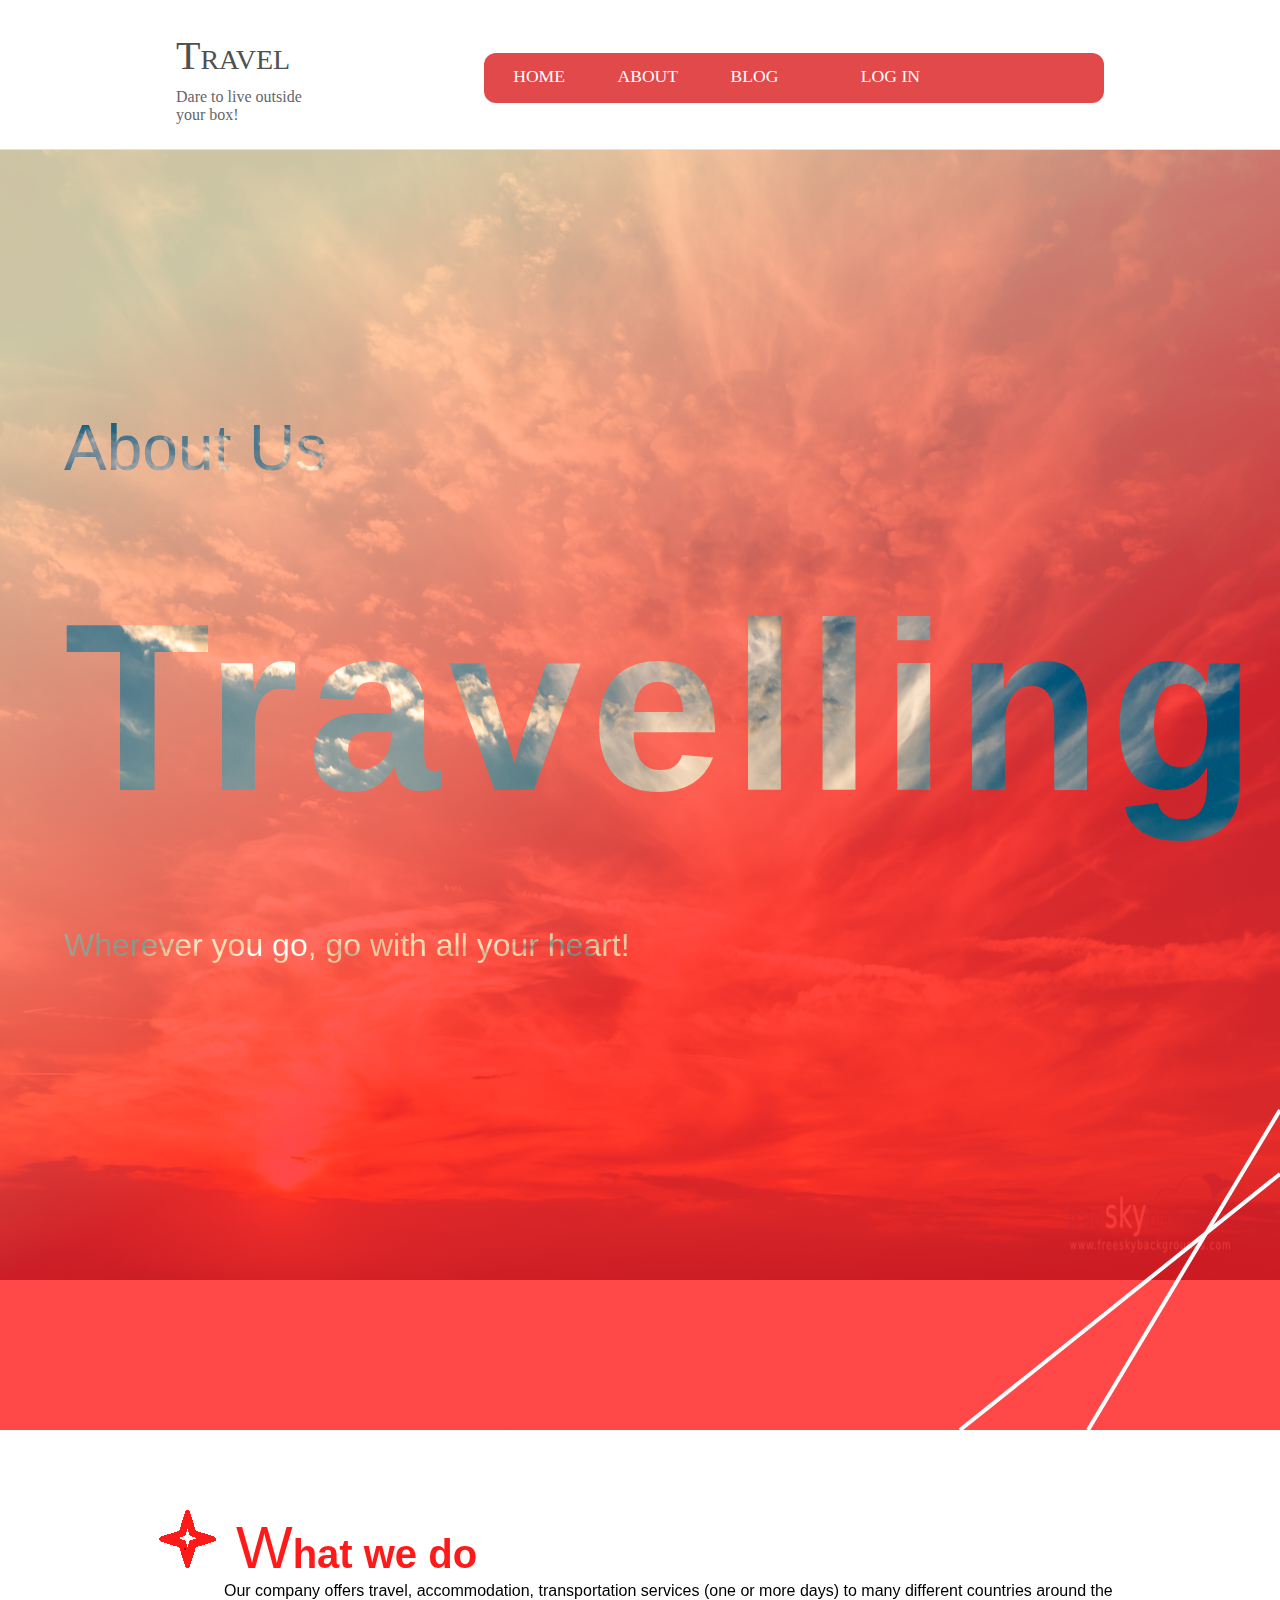
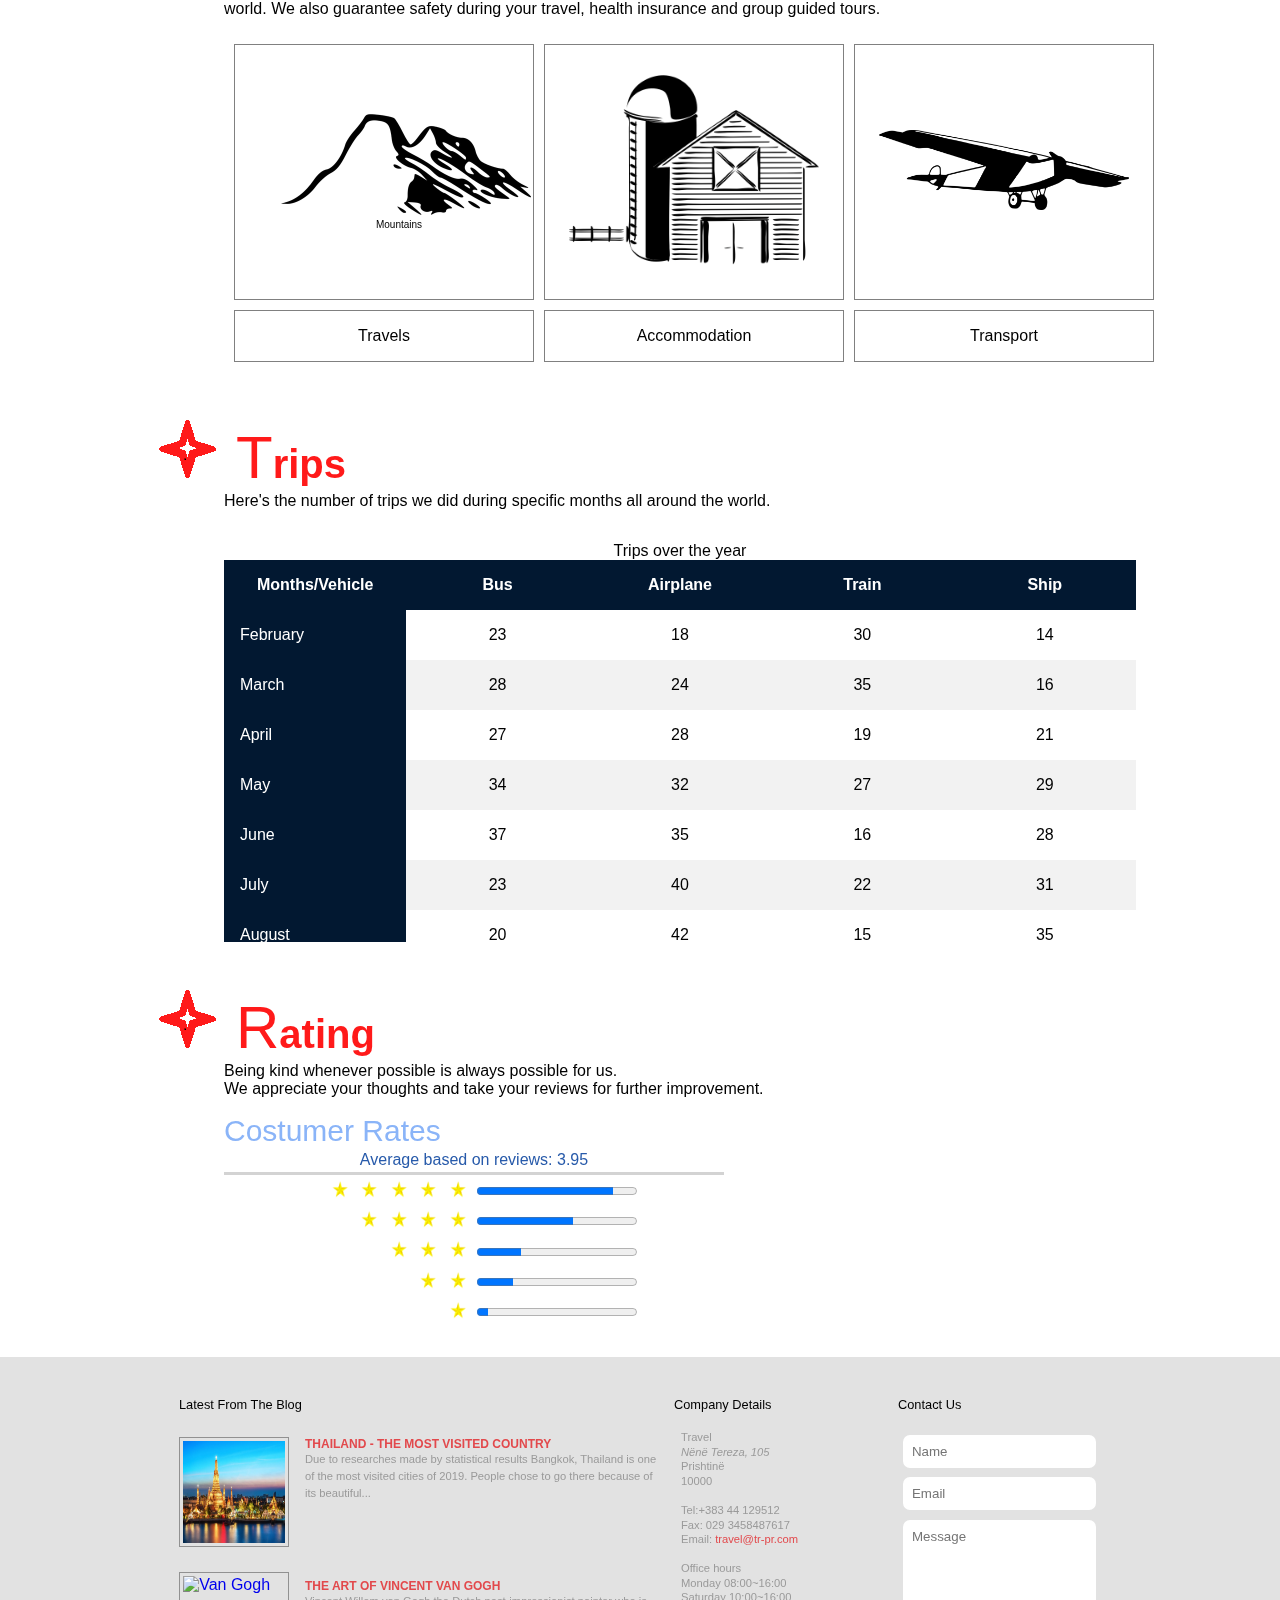
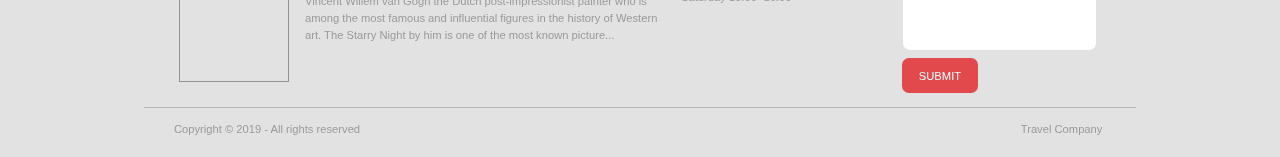
==== commit beec521a: "added 2 new pages" ====
--- a/about.html
+++ b/about.html
@@ -14,7 +14,7 @@
 
 <body>
     <!-- HEADER -->
-       <header>
+    <header>
         <div class="navigation">
             <nav>
                 <div class="header-text">
@@ -31,7 +31,7 @@
                     <li><a href="index.html">HOME</a></li>
                     <li><a href="about.html" target="_self">ABOUT</a></li>
                     <li><a href="blog.html" target="_self">BLOG</a></li>
-                    <li><a class="login" href="logIn.html" target="_self">LOG IN</a></li>
+                    <li><a class="login" href="loginPage.php" target="_self">LOG IN</a></li>
 
                 </ul>
             </nav>
@@ -60,9 +60,9 @@
             </defs>
             <rect width="100%" height="100%" fill="url(#gradient)" fill-opacity="0.8" mask="url(#masking) " />
 
-            <line x1="75%" y1="100%" x2="100%" y2="80%" style="stroke:white;stroke-width:4" />          
+            <line x1="75%" y1="100%" x2="100%" y2="80%" style="stroke:white;stroke-width:4" />
             <line x1="85%" y1="100%" x2="100%" y2="75%" style="stroke:white;stroke-width:4" />
-            
+
         </svg>
     </picture>
 
@@ -207,11 +207,14 @@
             </li>
             <li>
                 <h3><span style="font-size: 1.5em;font-weight: initial;"> R</span>ating</h3>
-                <p>Being kind whenever possible is always possible for us. <br>We appreciate your thoughts and take your reviews for further improvement.</p>
+                <p>Being kind whenever possible is always possible for us. <br>We appreciate your thoughts and take your
+                    reviews for further improvement.</p>
                 <table id="rating" cellpadding="1px" cellspacing="3px">
                     <caption style="font-size: 30px; color:#8AB4F8;text-align: left;">Costumer Rates</caption>
                     <tr>
-                        <td colspan="2" style="border-bottom: 3px solid lightgray;color:rgb(39, 90, 170); text-align: center;" id="average"></td>
+                        <td colspan="2"
+                            style="border-bottom: 3px solid lightgray;color:rgb(39, 90, 170); text-align: center;"
+                            id="average"></td>
                     </tr>
                     <tr>
                         <td>
@@ -268,8 +271,8 @@
         </ul>
     </div>
 
-    
-    
+
+
 
     <!-- footer -->
     <footer>
--- a/css/style.css
+++ b/css/style.css
@@ -43,7 +43,7 @@
     padding-top: 13px;
      padding-left: 5px;
     list-style: none;
-    width: 58%;
+    width: 100%;
     height: 50px;
 
     /* border: 1px solid red; */
@@ -99,7 +99,7 @@
 }
 
 header .login{
-  margin-left: 220px;
+  margin-left: 30px;
 }
 
 
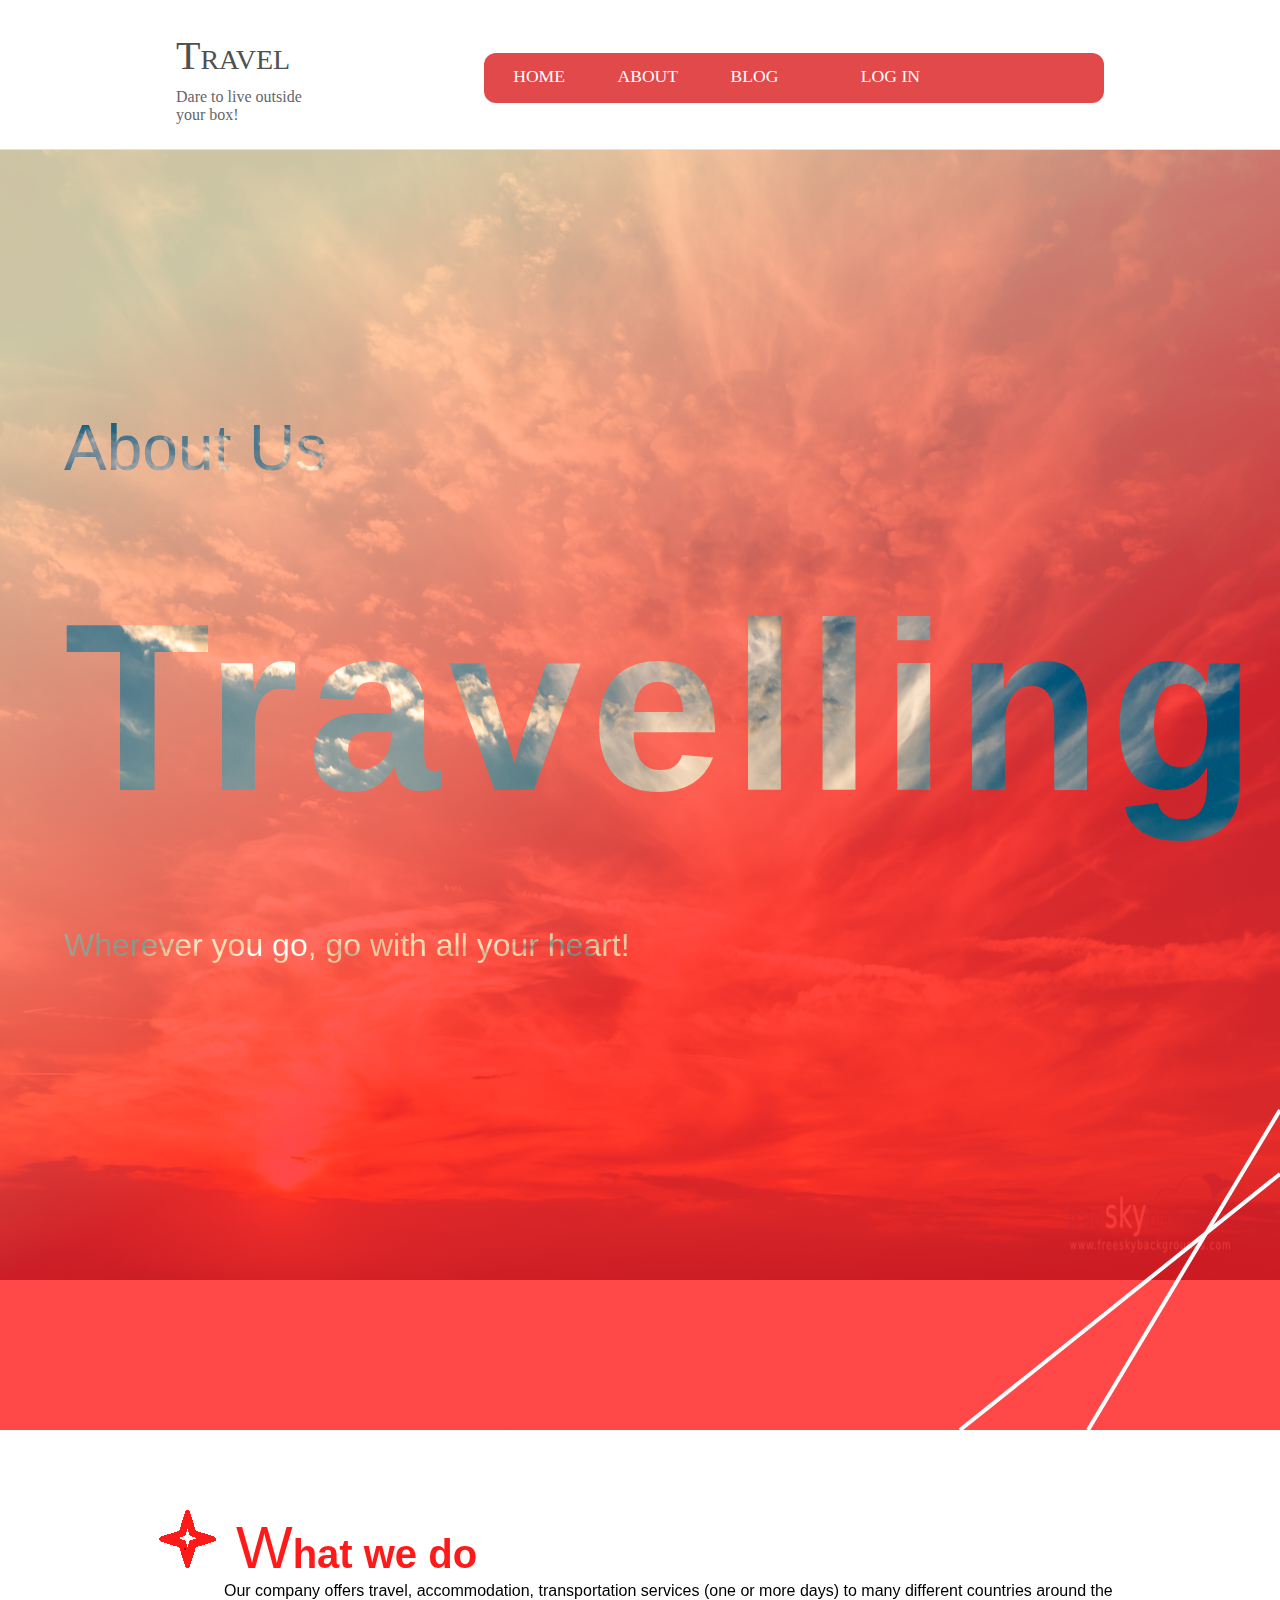
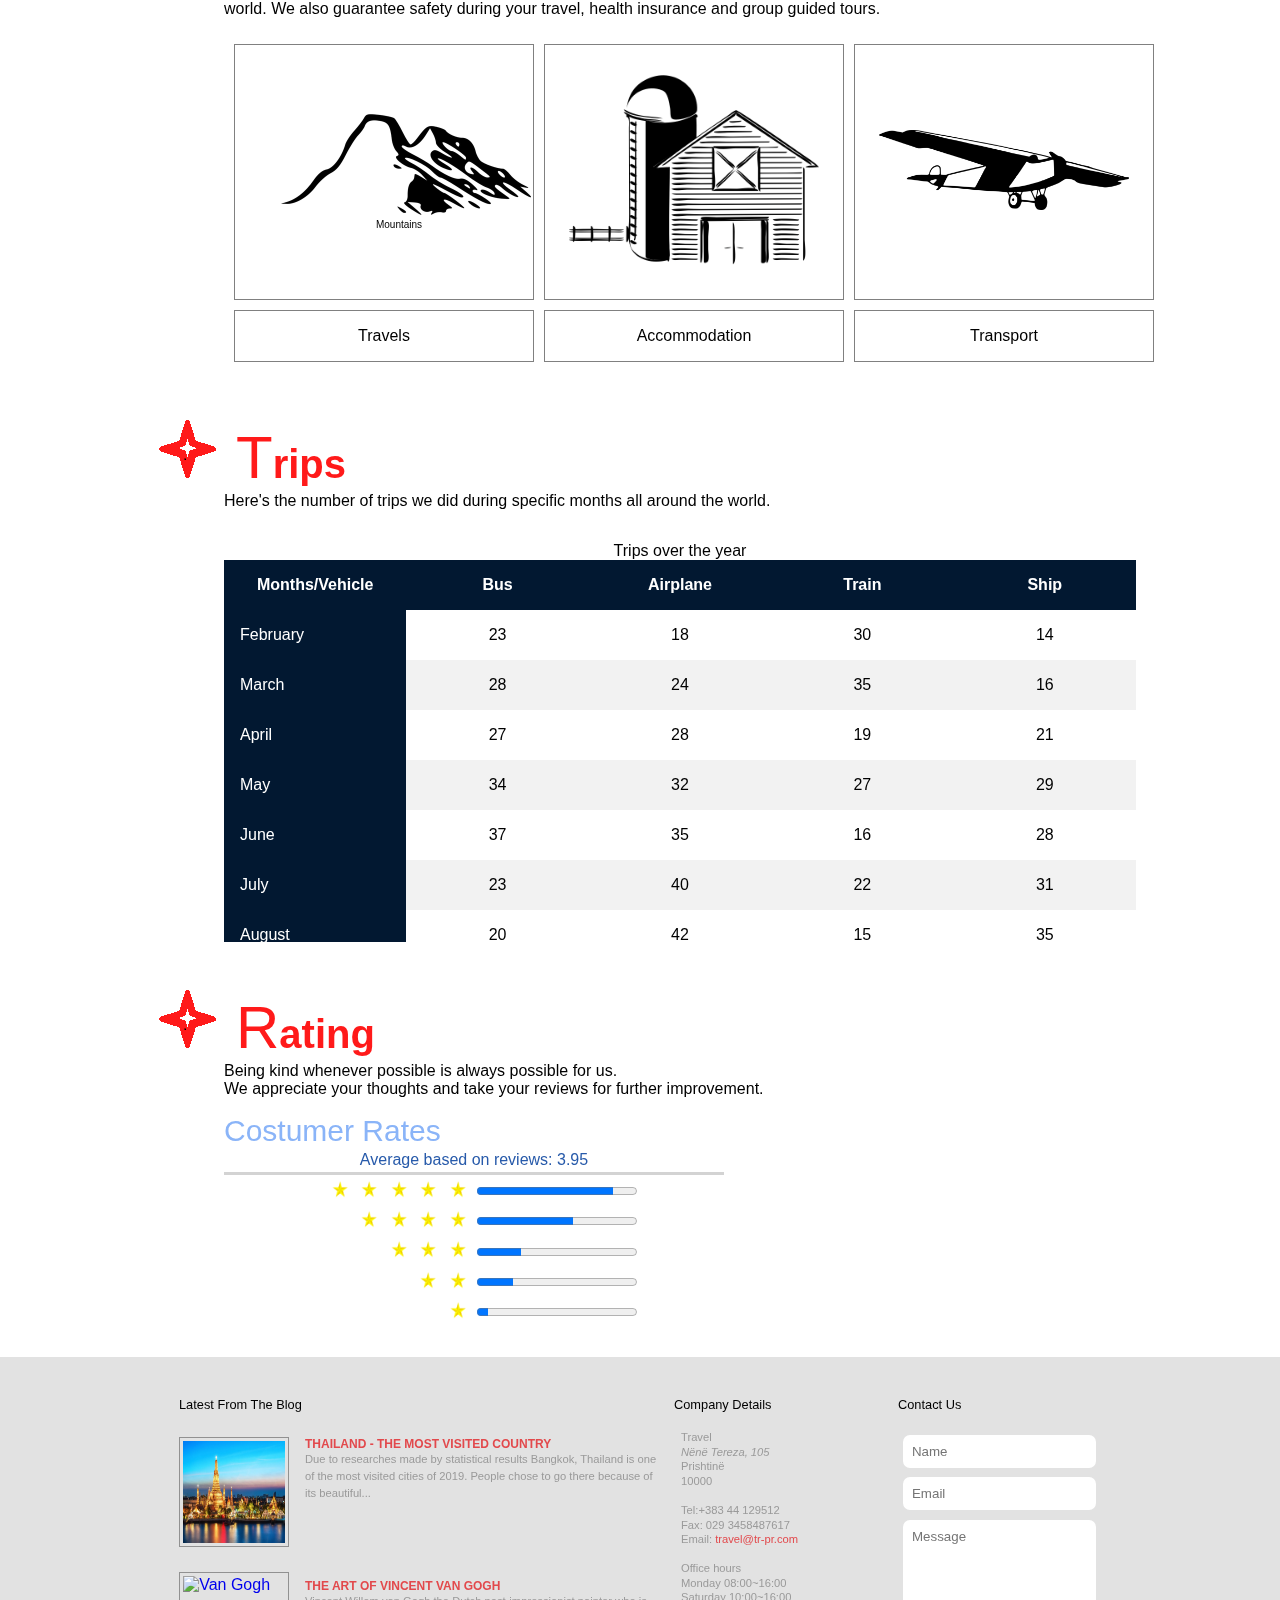
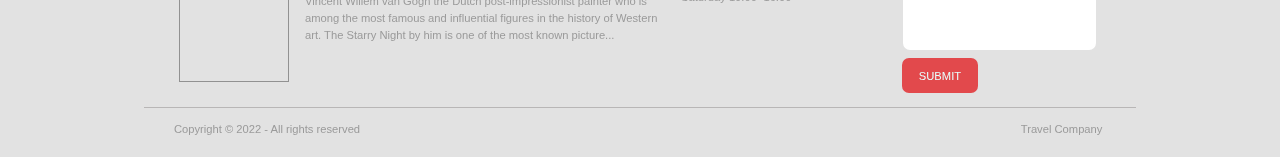
==== commit 5a102747: "changes ne contact us" ====
--- a/about.html
+++ b/about.html
@@ -332,13 +332,12 @@
             </div>
             <!-- <hr> -->
             <div class="footer-bottom">
-                <p id="copy">Copyright &copy; 2019 - All rights reserved</p>
+                <p id="copy">Copyright &copy; 2022 - All rights reserved</p>
                 <p id="template">Travel Company</p>
             </div>
         </div>
     </footer>
     <!-- //footer -->
-    <script src="js/header.js"></script>
 </body>
 
 </html>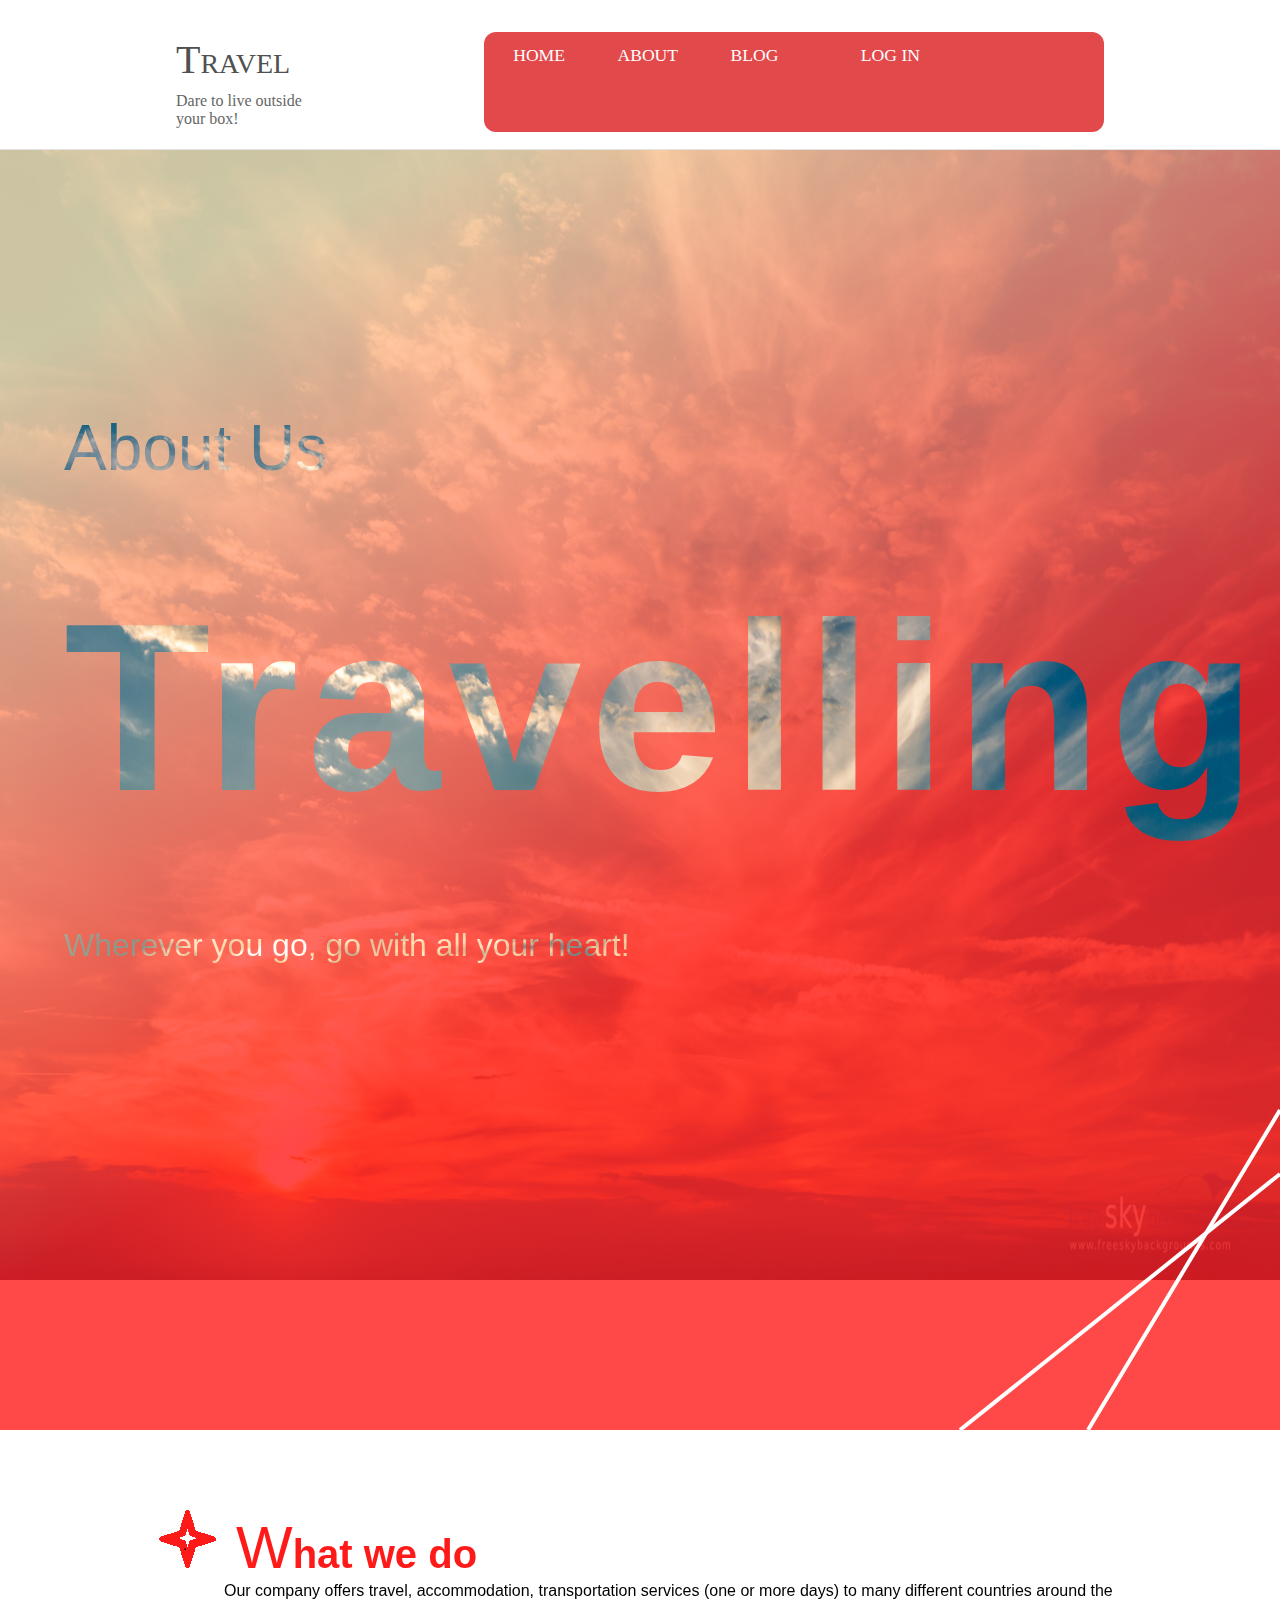
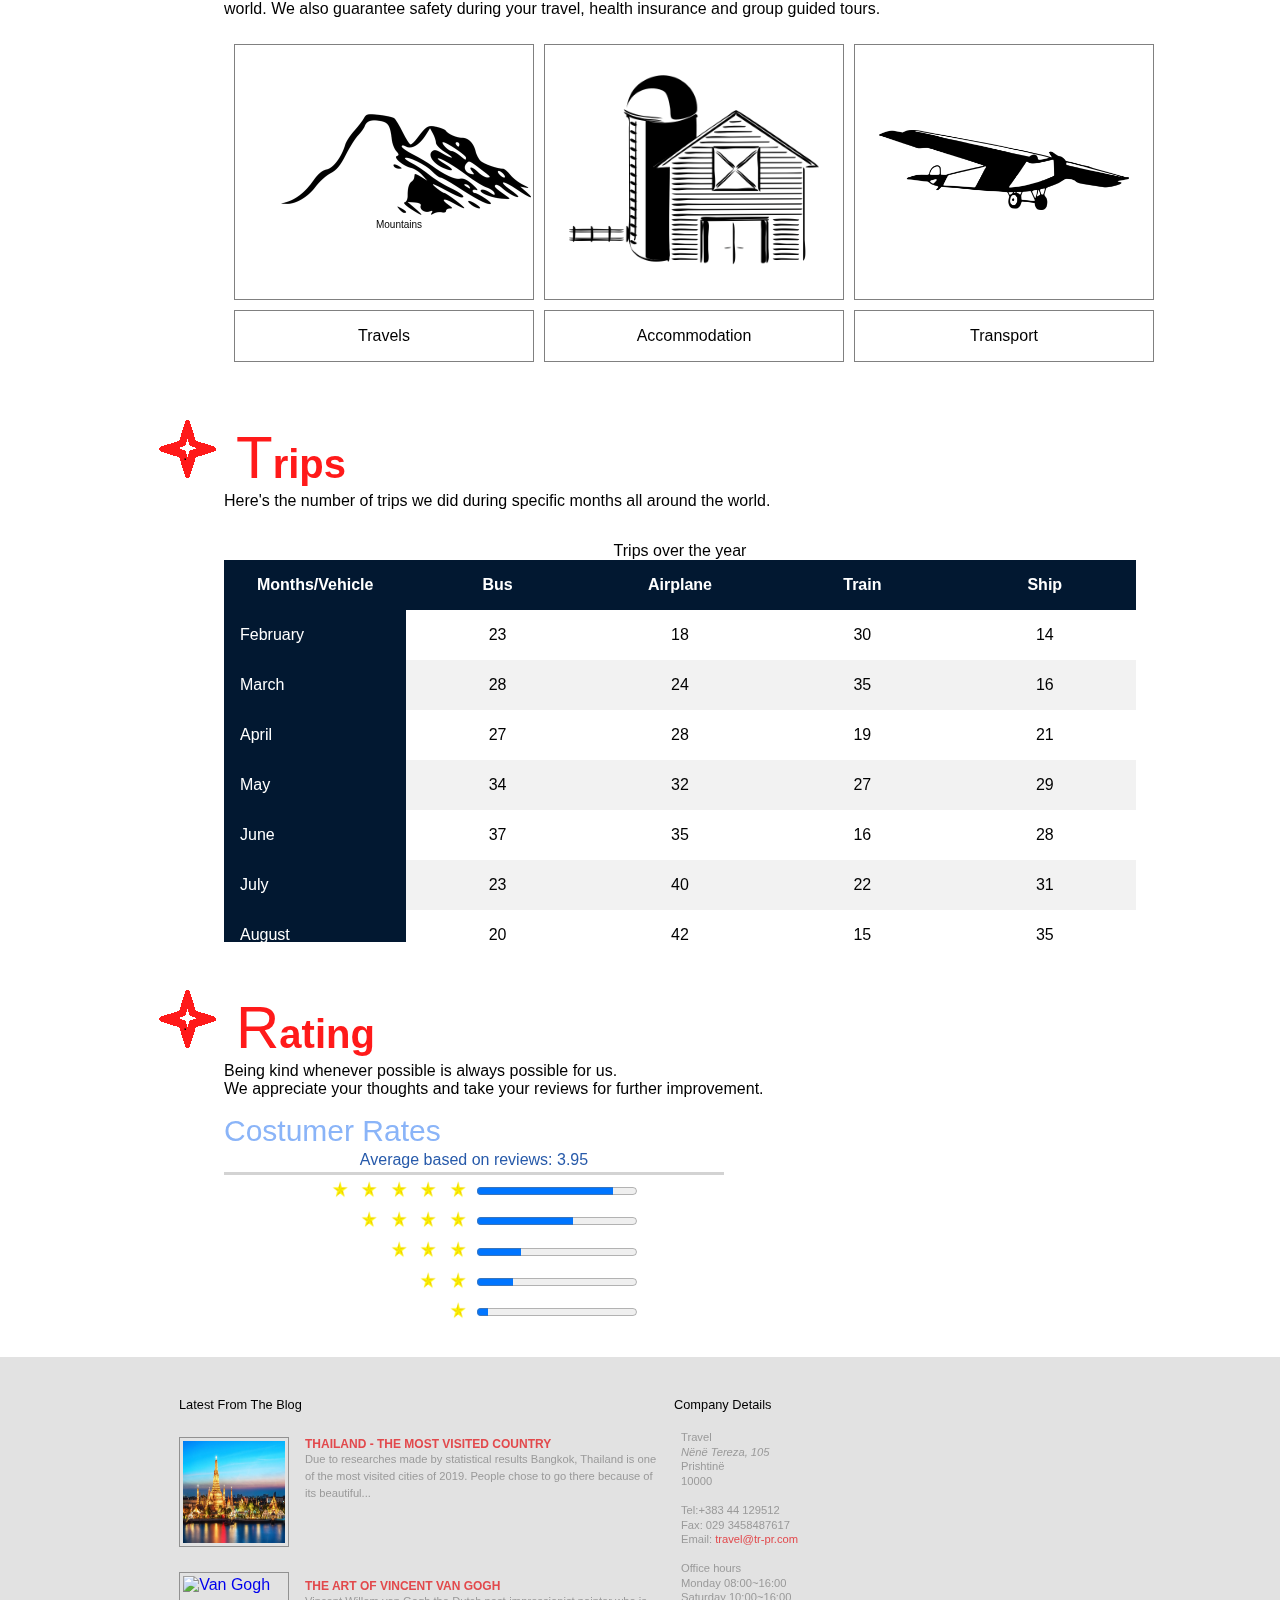
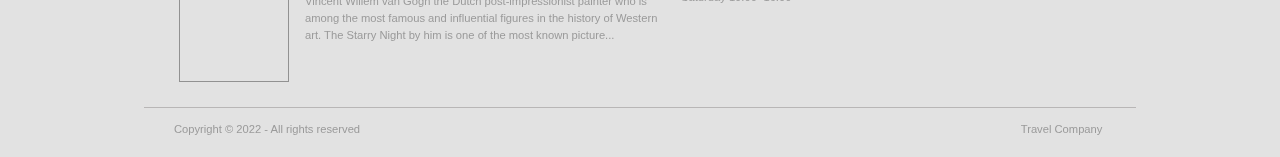
==== commit 9cf246f4: "final commit" ====
--- a/about.html
+++ b/about.html
@@ -320,15 +320,7 @@
                     </ul>
                 </div>
 
-                <div class="footer-section contact-form">
-                    <h2>Contact Us</h2>
-                    <form action="" method="post" id="contact">
-                        <input type="text" placeholder="Name" name="inputType1"><br>
-                        <input type="email" placeholder="Email" name="inputType1" required><br>
-                        <textarea placeholder="Message"></textarea><br>
-                        <input type="submit" form="contact" value="SUBMIT">
-                    </form>
-                </div>
+
             </div>
             <!-- <hr> -->
             <div class="footer-bottom">
--- a/css/style.css
+++ b/css/style.css
@@ -28,6 +28,12 @@
     /* border: 1px solid red; */
 }
 
+header .admin {
+    width: 100%;
+    height: 150px;
+    margin-bottom: 500px;
+}
+
 header nav{
     /* background-color: red ; */
     padding: 2em 11em;
@@ -44,7 +50,7 @@
      padding-left: 5px;
     list-style: none;
     width: 100%;
-    height: 50px;
+    height: 100px;
 
     /* border: 1px solid red; */
     background-color:#E2494B;
@@ -122,6 +128,18 @@
 color: #333333;
 padding: 0 4.7em;
 }
+
+@media only screen and (max-width: 970px) {
+    * {
+      grid-template-columns: repeat(2, 1fr);
+    }
+  
+    header {
+      height: 20rem;
+    }
+  
+    
+  }
 
 .slider-holder
 {
@@ -370,47 +388,6 @@
     color: #E2494C;
 }
 
-/* footer contact form */
-footer .footer-content .contact-form{
-    padding: 20px 10px;
-}
-footer .footer-content .contact-form input[name="inputType1"] {
-    border: none;
-    width: 85%;
-    border-radius: 7px;
-    height:33px;
-    padding-left: 0.7em;
-    margin: 0.35em;
-}
-
-
- 
-footer .footer-content .contact-form input[type=submit]{
-    background-color: #E2494C;
-    border: none;
-    border-radius: 7px;
-    color: #E7FFFD;
-    font-size: 0.7em;
-    text-decoration: none;
-    cursor: pointer;
-    width: 33.3%;
-    height: 35px;
-    margin-left: 4px;
-}
-footer .footer-content .contact-form input[type=submit]:hover{
-    background-color: rgb(228, 116, 118);
-    transition: 0.5s;
-}
-footer .footer-content .contact-form textarea{
-    border: none;
-    border-radius: 7px;
-    height: 130px;
-    padding: 0.7em 0 0 0.7em;
-    font-family: Arial, Helvetica, sans-serif;
-    margin: 0.35em;
-    width: 85%;
-    resize: none;
-}
 
 /* footer bottom/copyright */
  footer div.footer-bottom{
--- a/css/about.css
+++ b/css/about.css
@@ -1,4 +1,4 @@
-/* ABOUT page style */
+
 header{
     position: relative;
     top: 0;
@@ -42,33 +42,17 @@
 }
 
 table{
- 
-    /* margin-right: 5em; */
-   
     width: 100%;
     table-layout: fixed;
     display: table; 
-    /* scroll not working bcs display block needed */
-    /*overflow-y: scroll;*/
     border-collapse: collapse;
 }
 
-/* thead, tbody{
-    display: block;
-} */
-
-/* tbody{
-    display: block; 
-    overflow-y: scroll;
-    height: 100%;
-    overflow-x: auto;
-} */
 
 table thead th{
     background-color: rgb(2, 24, 49);
     color: white;
-    padding: 1em;/*same as cellspacing*/
-    /* border-spacing: 5em;  not working properly */
+    padding: 1em;
     text-align: center;
 }
 
@@ -96,10 +80,6 @@
     background-color: rgb(168, 42, 42);
 }
 
-/* 
-table tbody tr td:first-child:hover{
-    background-color:rgb(168, 42, 42);
-} */
 .table{
 	 height: 400px;
      margin: auto;
@@ -138,23 +118,3 @@
     text-align: left;
 }
 
-progress::-webkit-progress-value{
-    background: yellow;
-    border-radius: 7px;
-}
-
-progress[value]::-webkit-progress-bar {
-    background-color: yellow;
-    border-radius: 2px;
-    box-shadow: 0 2px 5px rgba(0, 0, 0, 0.25) inset;
-  }
-
-#pdf{
-    margin:3em 0em 0em 42em;
-}
-#pdf input[type=button]{
-    width: 250px;
-    height: 50px;
-    font-size: 15px;
-    color: navy;
-}